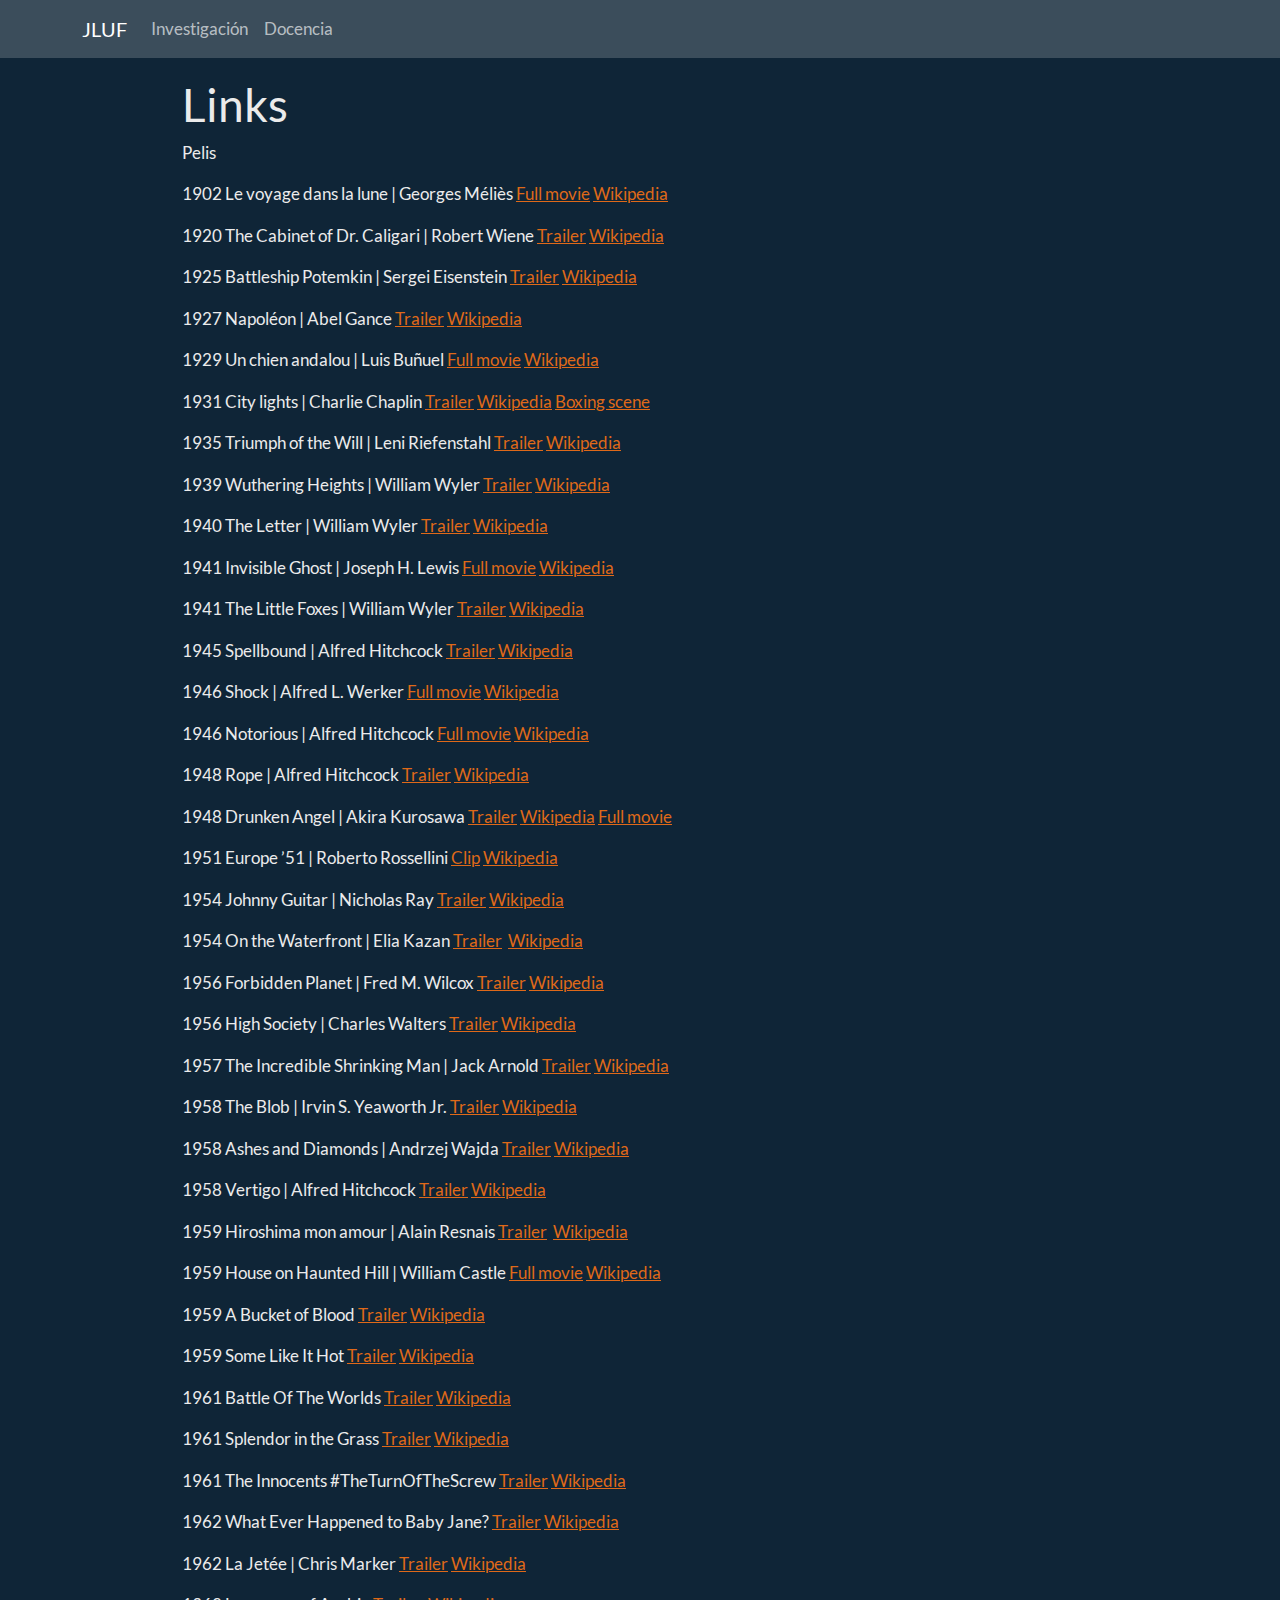
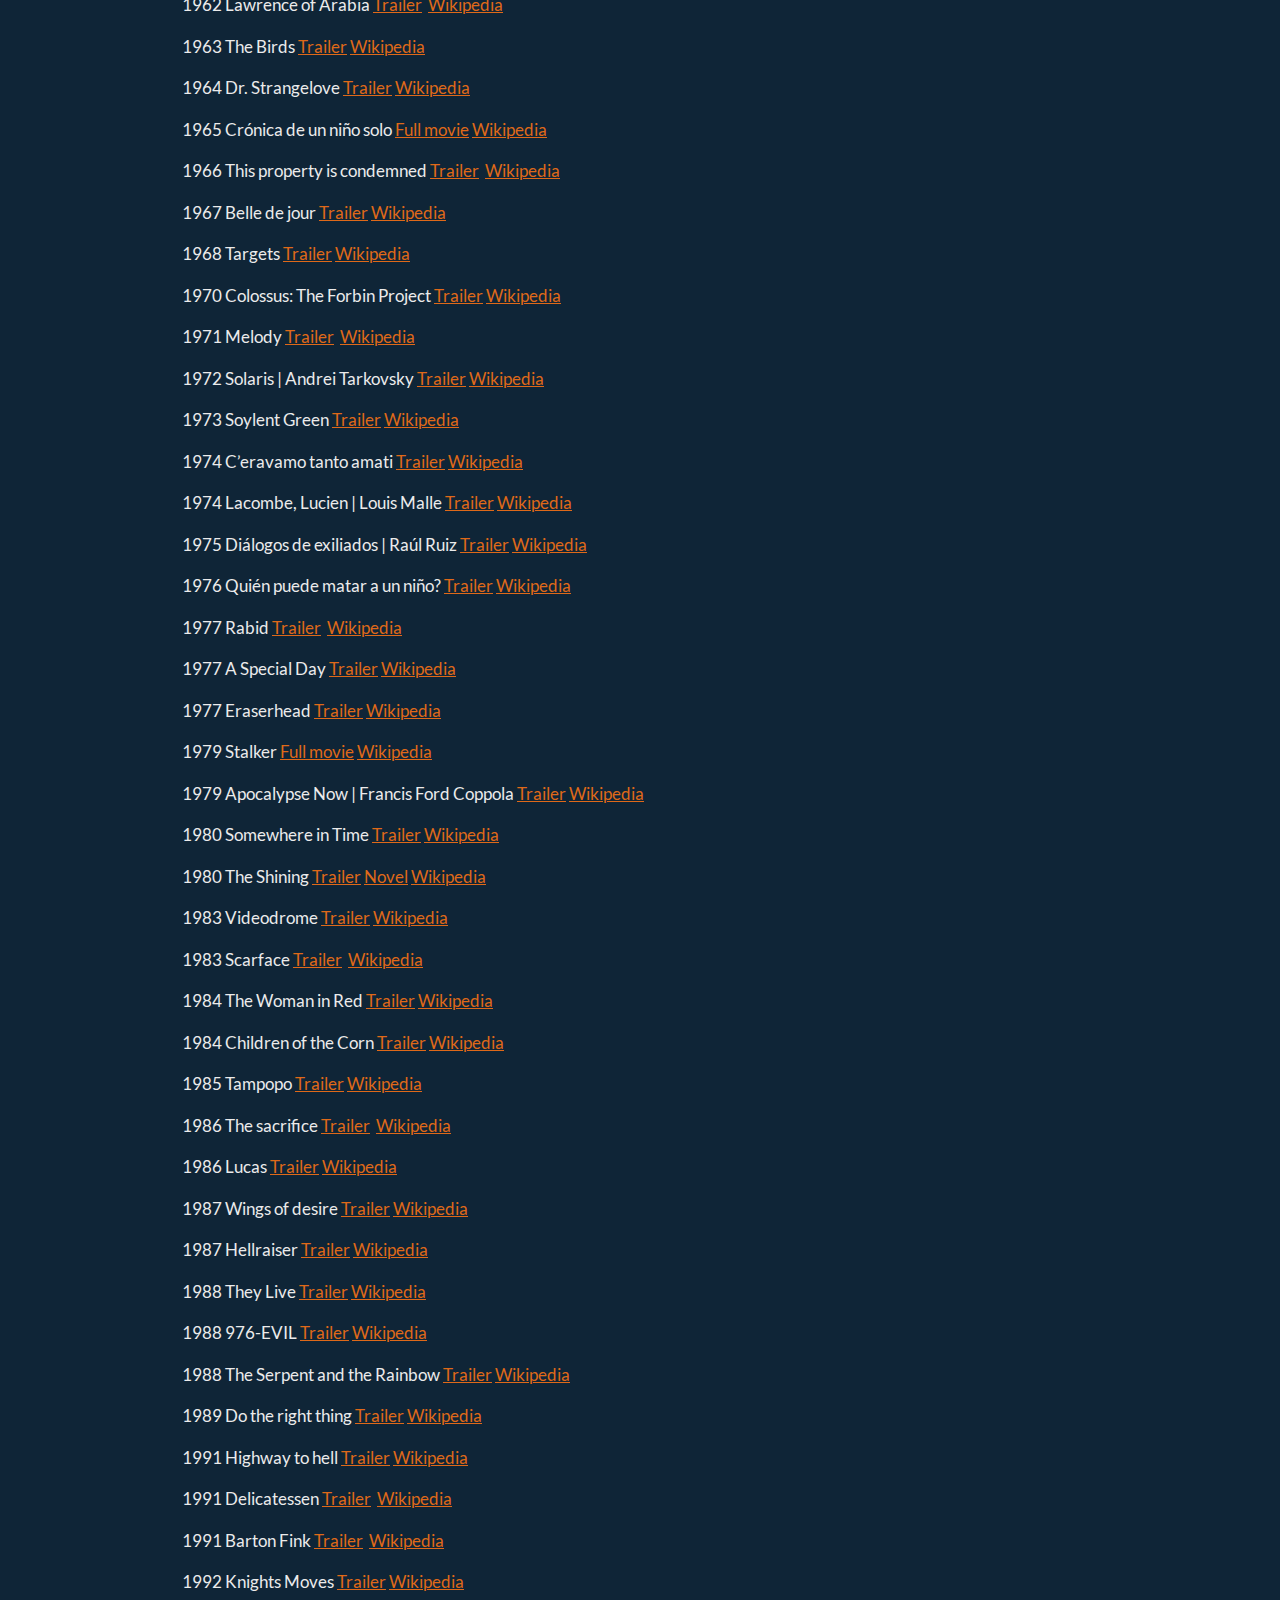
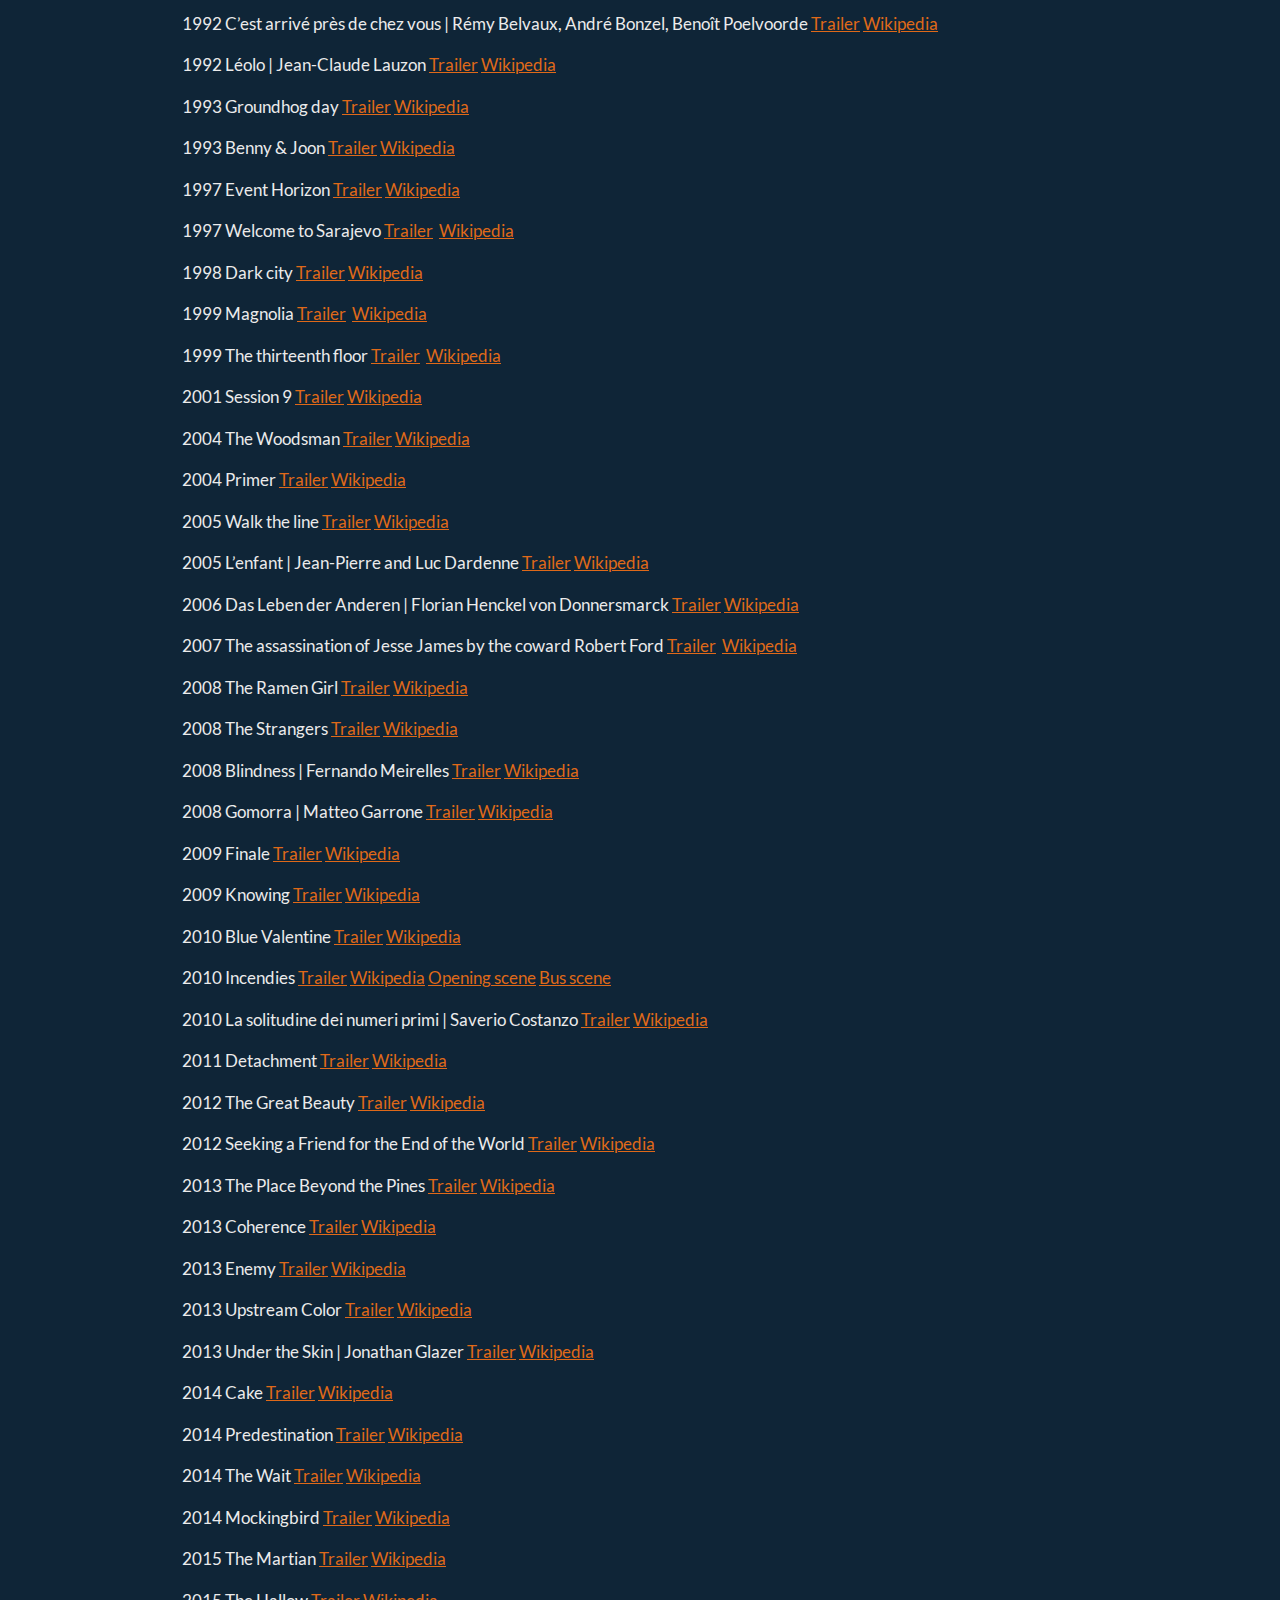
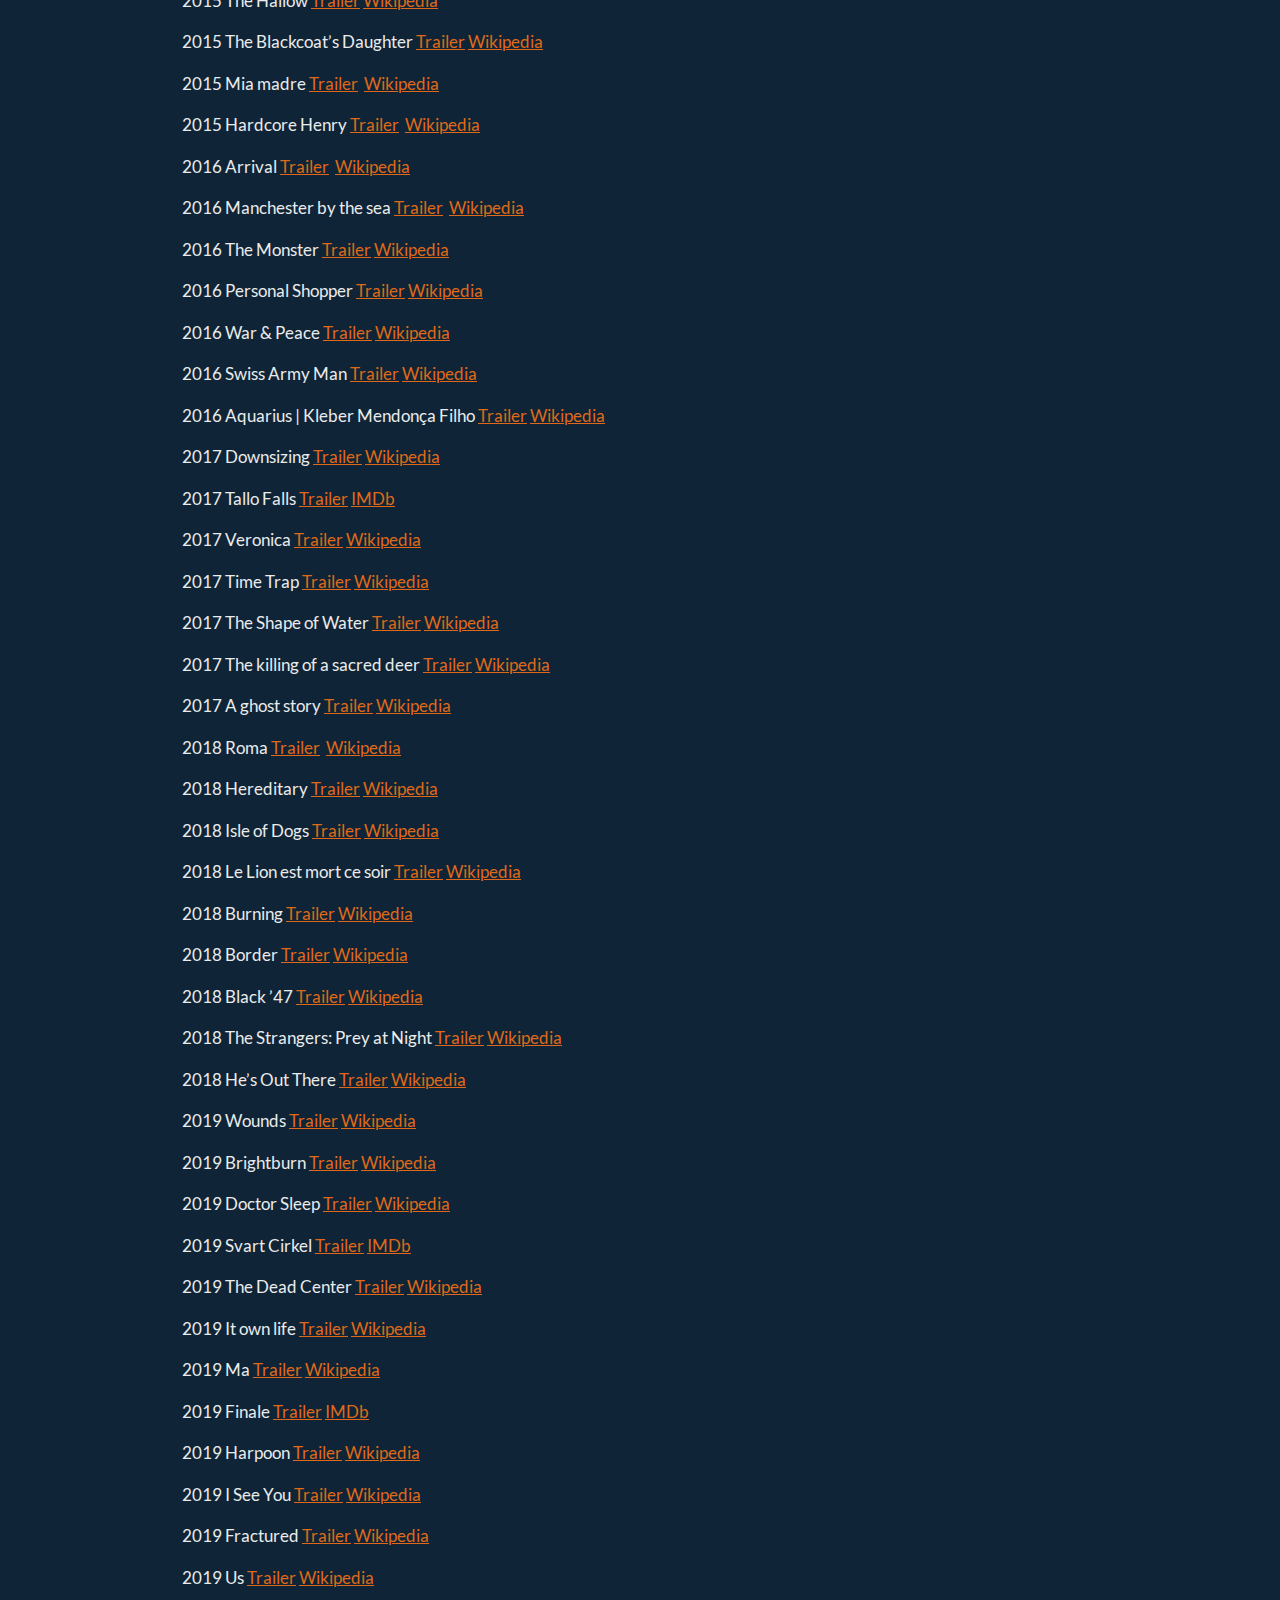
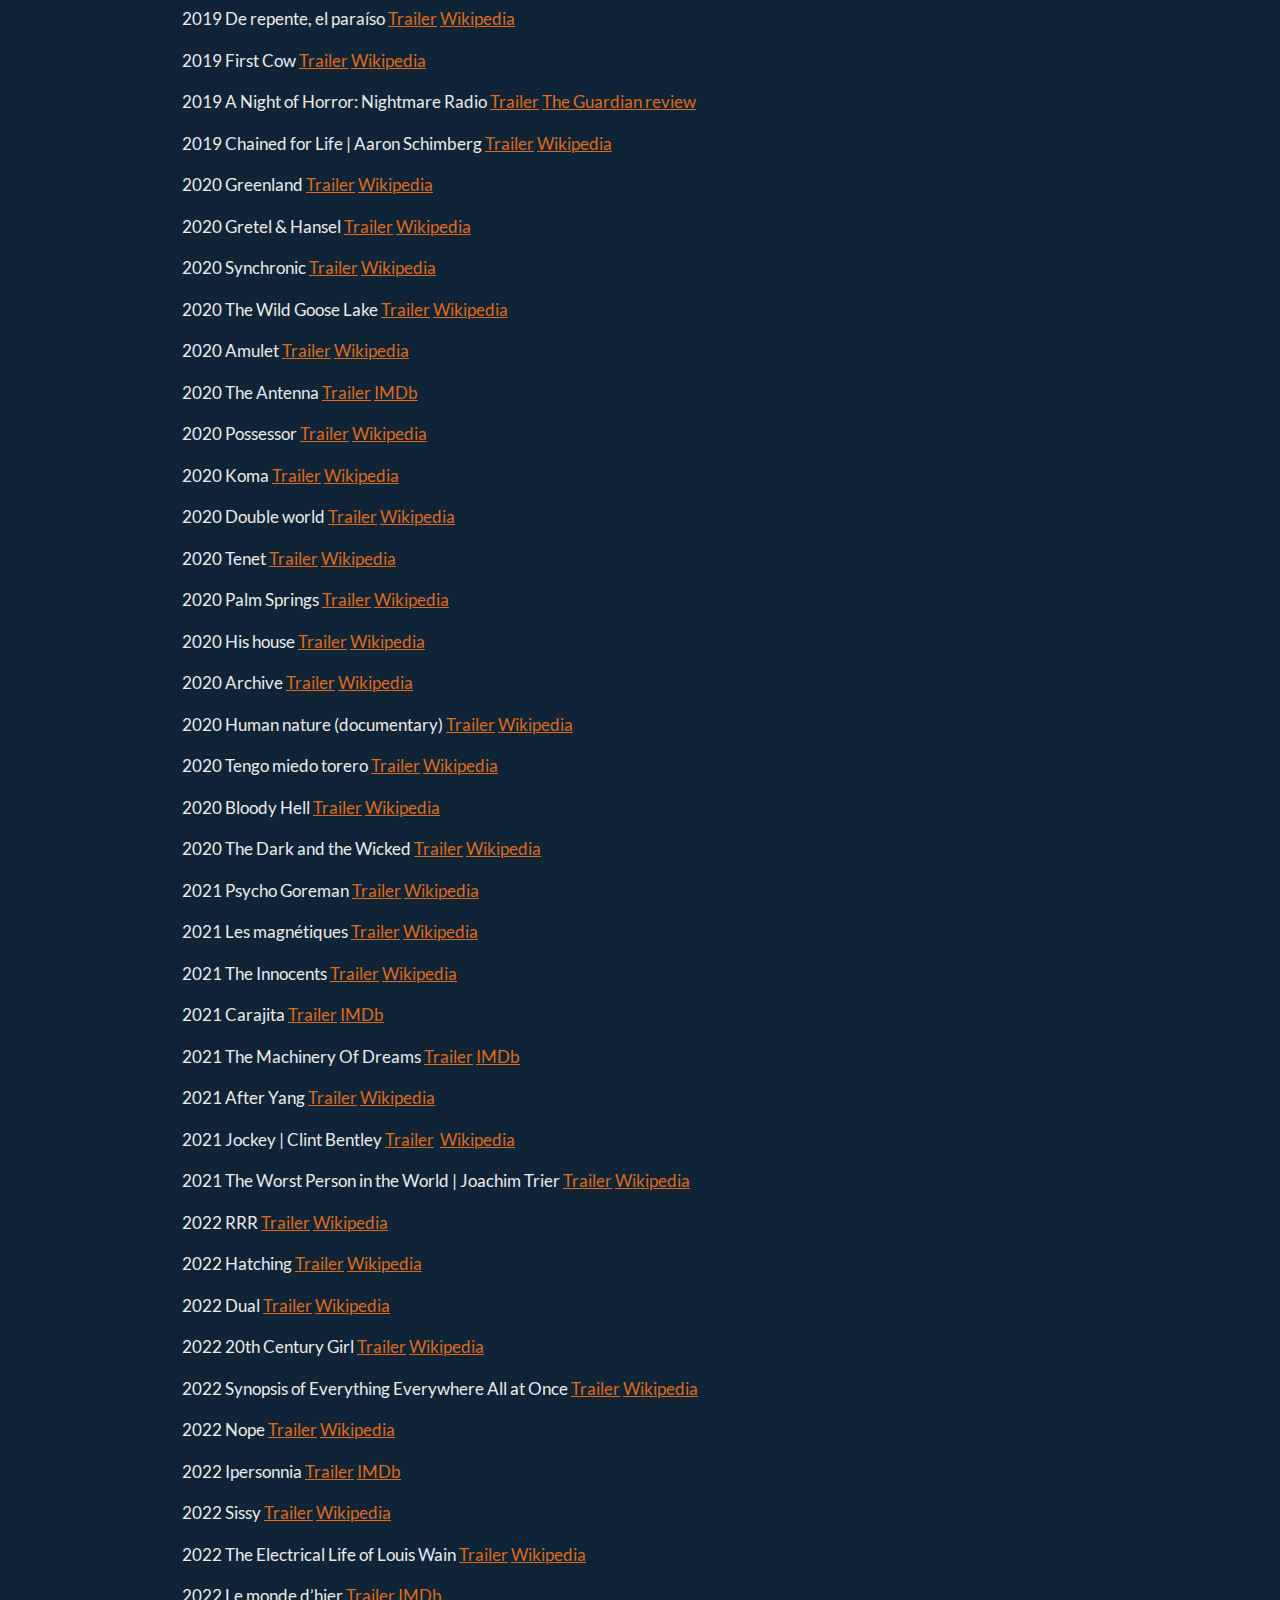
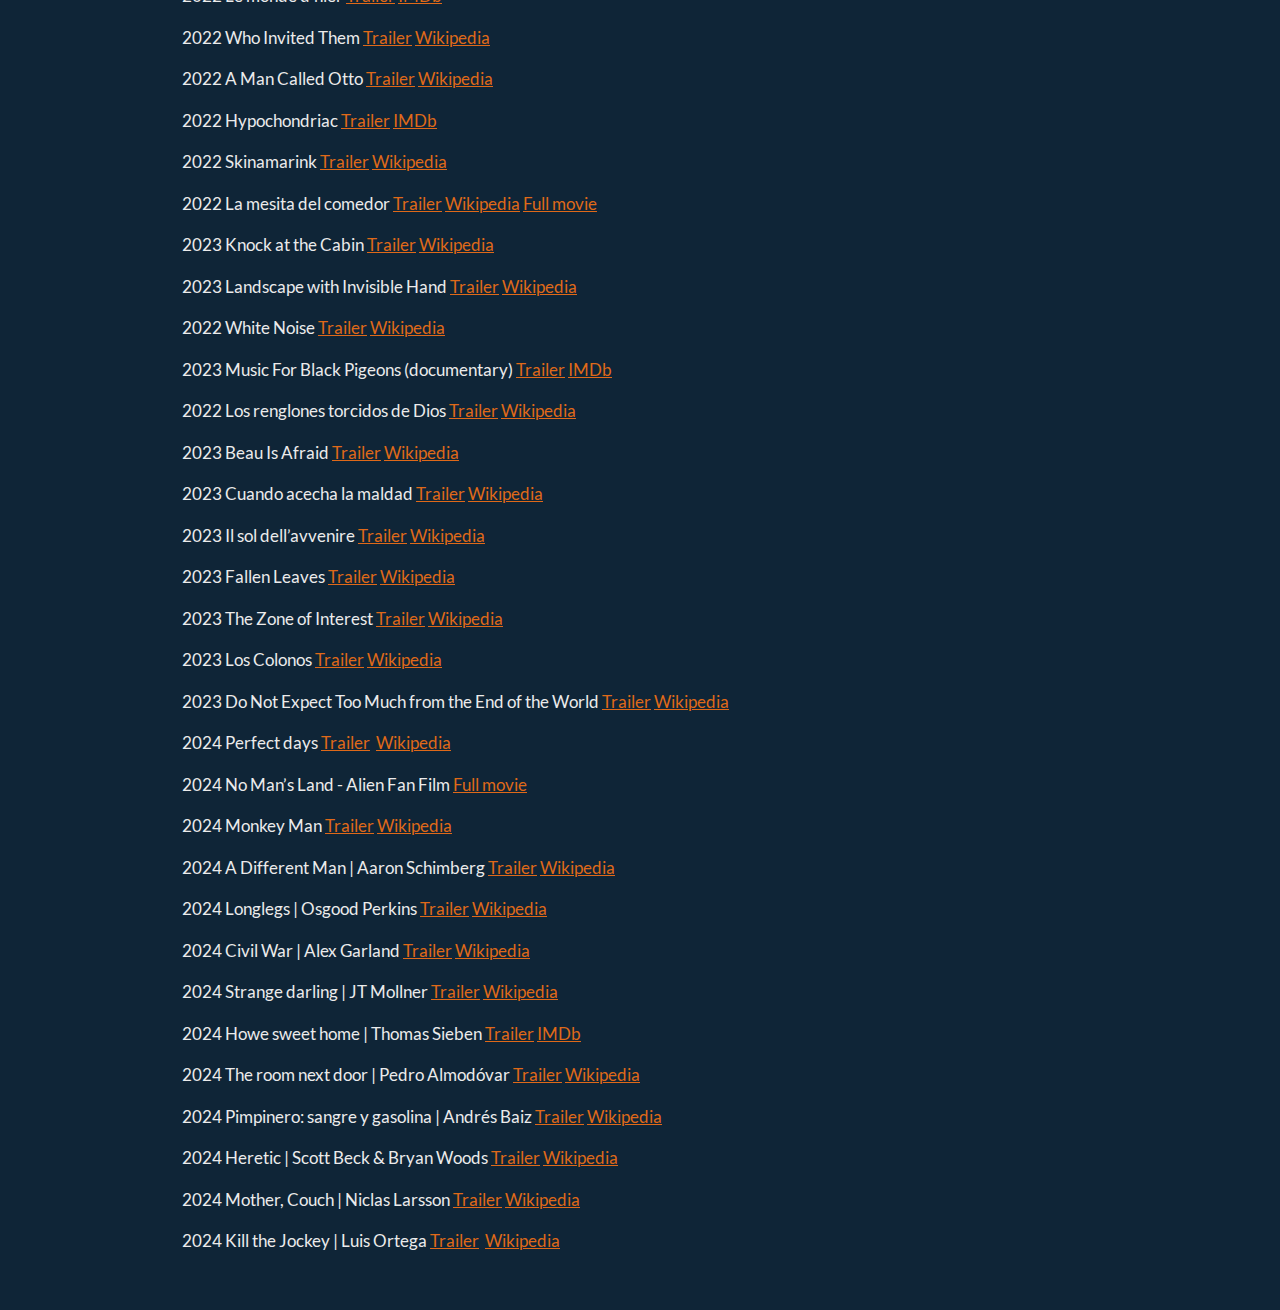
==== cine.html @ ef9d23d5 "more changes" ====
<!DOCTYPE html>

<html>

<head>

<meta charset="utf-8" />
<meta name="generator" content="pandoc" />
<meta http-equiv="X-UA-Compatible" content="IE=EDGE" />




<title>Links</title>

<script src="site_libs/header-attrs-2.26/header-attrs.js"></script>
<script src="site_libs/jquery-3.6.0/jquery-3.6.0.min.js"></script>
<meta name="viewport" content="width=device-width, initial-scale=1, shrink-to-fit=no" />
<link href="site_libs/bootstrap-5.3.1/bootstrap.min.css" rel="stylesheet" />
<script src="site_libs/bootstrap-5.3.1/bootstrap.bundle.min.js"></script>
<script src="site_libs/bs3compat-0.7.0/transition.js"></script>
<script src="site_libs/bs3compat-0.7.0/tabs.js"></script>
<script src="site_libs/bs3compat-0.7.0/bs3compat.js"></script>
<script src="site_libs/navigation-1.1/tabsets.js"></script>
<link href="site_libs/highlightjs-9.12.0/default.css" rel="stylesheet" />
<script src="site_libs/highlightjs-9.12.0/highlight.js"></script>

<style type="text/css">
  code{white-space: pre-wrap;}
  span.smallcaps{font-variant: small-caps;}
  span.underline{text-decoration: underline;}
  div.column{display: inline-block; vertical-align: top; width: 50%;}
  div.hanging-indent{margin-left: 1.5em; text-indent: -1.5em;}
  ul.task-list{list-style: none;}
    </style>

<style type="text/css">code{white-space: pre;}</style>
<script type="text/javascript">
if (window.hljs) {
  hljs.configure({languages: []});
  hljs.initHighlightingOnLoad();
  if (document.readyState && document.readyState === "complete") {
    window.setTimeout(function() { hljs.initHighlighting(); }, 0);
  }
}
</script>









<style type = "text/css">
.main-container {
  max-width: 940px;
  margin-left: auto;
  margin-right: auto;
}
img {
  max-width:100%;
}
.tabbed-pane {
  padding-top: 12px;
}
.html-widget {
  margin-bottom: 20px;
}
button.code-folding-btn:focus {
  outline: none;
}
summary {
  display: list-item;
}
details > summary > p:only-child {
  display: inline;
}
pre code {
  padding: 0;
}
</style>


<style type="text/css">
.dropdown-submenu {
  position: relative;
}
.dropdown-submenu>.dropdown-menu {
  top: 0;
  left: 100%;
  margin-top: -6px;
  margin-left: -1px;
  border-radius: 0 6px 6px 6px;
}
.dropdown-submenu:hover>.dropdown-menu {
  display: block;
}
.dropdown-submenu>a:after {
  display: block;
  content: " ";
  float: right;
  width: 0;
  height: 0;
  border-color: transparent;
  border-style: solid;
  border-width: 5px 0 5px 5px;
  border-left-color: #cccccc;
  margin-top: 5px;
  margin-right: -10px;
}
.dropdown-submenu:hover>a:after {
  border-left-color: #adb5bd;
}
.dropdown-submenu.pull-left {
  float: none;
}
.dropdown-submenu.pull-left>.dropdown-menu {
  left: -100%;
  margin-left: 10px;
  border-radius: 6px 0 6px 6px;
}
</style>

<script type="text/javascript">
// manage active state of menu based on current page
$(document).ready(function () {
  // active menu anchor
  href = window.location.pathname
  href = href.substr(href.lastIndexOf('/') + 1)
  if (href === "")
    href = "index.html";
  var menuAnchor = $('a[href="' + href + '"]');

  // mark the anchor link active (and if it's in a dropdown, also mark that active)
  var dropdown = menuAnchor.closest('li.dropdown');
  if (window.bootstrap) { // Bootstrap 4+
    menuAnchor.addClass('active');
    dropdown.find('> .dropdown-toggle').addClass('active');
  } else { // Bootstrap 3
    menuAnchor.parent().addClass('active');
    dropdown.addClass('active');
  }

  // Navbar adjustments
  var navHeight = $(".navbar").first().height() + 15;
  var style = document.createElement('style');
  var pt = "padding-top: " + navHeight + "px; ";
  var mt = "margin-top: -" + navHeight + "px; ";
  var css = "";
  // offset scroll position for anchor links (for fixed navbar)
  for (var i = 1; i <= 6; i++) {
    css += ".section h" + i + "{ " + pt + mt + "}\n";
  }
  style.innerHTML = "body {" + pt + "padding-bottom: 40px; }\n" + css;
  document.head.appendChild(style);
});
</script>

<!-- tabsets -->

<style type="text/css">
.tabset-dropdown > .nav-tabs {
  display: inline-table;
  max-height: 500px;
  min-height: 44px;
  overflow-y: auto;
  border: 1px solid #ddd;
  border-radius: 4px;
}

.tabset-dropdown > .nav-tabs > li.active:before, .tabset-dropdown > .nav-tabs.nav-tabs-open:before {
  content: "\e259";
  font-family: 'Glyphicons Halflings';
  display: inline-block;
  padding: 10px;
  border-right: 1px solid #ddd;
}

.tabset-dropdown > .nav-tabs.nav-tabs-open > li.active:before {
  content: "\e258";
  font-family: 'Glyphicons Halflings';
  border: none;
}

.tabset-dropdown > .nav-tabs > li.active {
  display: block;
}

.tabset-dropdown > .nav-tabs > li > a,
.tabset-dropdown > .nav-tabs > li > a:focus,
.tabset-dropdown > .nav-tabs > li > a:hover {
  border: none;
  display: inline-block;
  border-radius: 4px;
  background-color: transparent;
}

.tabset-dropdown > .nav-tabs.nav-tabs-open > li {
  display: block;
  float: none;
}

.tabset-dropdown > .nav-tabs > li {
  display: none;
}
</style>

<!-- code folding -->




</head>

<body>


<div class="container-fluid main-container">




<div class="navbar navbar-default  navbar-fixed-top" role="navigation">
  <div class="container">
    <div class="navbar-header">
      <button type="button" class="navbar-toggle collapsed" data-toggle="collapse" data-bs-toggle="collapse" data-target="#navbar" data-bs-target="#navbar">
        <span class="icon-bar"></span>
        <span class="icon-bar"></span>
        <span class="icon-bar"></span>
      </button>
      <a class="navbar-brand" href="index.html">JLUF</a>
    </div>
    <div id="navbar" class="navbar-collapse collapse">
      <ul class="nav navbar-nav">
        <li>
  <a href="index.html">Investigación</a>
</li>
<li>
  <a href="teaching.html">Docencia</a>
</li>
      </ul>
      <ul class="nav navbar-nav navbar-right">
        
      </ul>
    </div><!--/.nav-collapse -->
  </div><!--/.container -->
</div><!--/.navbar -->

<div id="header">



<h1 class="title toc-ignore">Links</h1>

</div>


<p>Pelis<br />
</p>
<p>1902 Le voyage dans la lune | Georges Méliès
<a href="https://www.youtube.com/watch?v=5_xcB0-y10E" target="_blank">Full
movie</a> <a href="https://en.wikipedia.org/wiki/A_Trip_to_the_Moon" target="_blank">Wikipedia</a><br />
</p>
<p>1920 The Cabinet of Dr. Caligari | Robert Wiene
<a href="https://www.youtube.com/watch?v=IAtpxqajFak" target="_blank">Trailer</a> <a href="https://en.wikipedia.org/wiki/The_Cabinet_of_Dr._Caligari" target="_blank">Wikipedia</a><br />
</p>
<p>1925 Battleship Potemkin | Sergei Eisenstein
<a href="https://www.youtube.com/watch?v=2j5PzBitIGI" target="_blank">Trailer</a> <a href="https://en.wikipedia.org/wiki/Battleship_Potemkin" target="_blank">Wikipedia</a><br />
</p>
<p>1927 Napoléon | Abel Gance
<a href="https://www.youtube.com/watch?v=6504eRh5h6M" target="_blank">Trailer</a> <a href="https://en.wikipedia.org/wiki/Napoleon_(1927_film)" target="_blank">Wikipedia</a><br />
</p>
<p>1929 Un chien andalou | Luis Buñuel
<a href="https://www.youtube.com/watch?v=JbBfHy2qNeA" target="_blank">Full
movie</a> <a href="https://en.wikipedia.org/wiki/Un_Chien_Andalou" target="_blank">Wikipedia</a><br />
</p>
<p>1931 City lights | Charlie Chaplin
<a href="https://www.youtube.com/watch?v=7vl7F8S4cpQ" target="_blank">Trailer</a> <a href="https://en.wikipedia.org/wiki/City_Lights" target="_blank">Wikipedia</a> <a href="https://www.youtube.com/watch?v=o9NfXIXzgnA" target="_blank">Boxing
scene</a><br />
</p>
<p>1935 Triumph of the Will | Leni Riefenstahl
<a href="https://www.youtube.com/watch?v=76AqxVYGGzg" target="_blank">Trailer</a>
<a href="https://en.wikipedia.org/wiki/Triumph_of_the_Will" target="_blank">Wikipedia</a><br />
</p>
<p>1939 Wuthering Heights | William Wyler
<a href="https://www.youtube.com/watch?v=XmuMd4FnnYo" target="_blank">Trailer</a> <a href="https://en.wikipedia.org/wiki/Wuthering_Heights_(1939_film)" target="_blank">Wikipedia</a><br />
</p>
<p>1940 The Letter | William Wyler
<a href="https://www.youtube.com/watch?v=qEWK9c-c12E" target="_blank">Trailer</a> <a href="https://en.wikipedia.org/wiki/The_Letter_(1940_film)" target="_blank">Wikipedia</a><br />
</p>
<p>1941 Invisible Ghost | Joseph H. Lewis
<a href="https://www.youtube.com/watch?v=b8zuKPcdVWE" target="_blank">Full
movie</a> <a href="https://en.wikipedia.org/wiki/Invisible_Ghost" target="_blank">Wikipedia</a><br />
</p>
<p>1941 The Little Foxes | William Wyler
<a href="https://www.youtube.com/watch?v=d_Lfa4jyTCI" target="_blank">Trailer</a> <a href="https://en.wikipedia.org/wiki/The_Little_Foxes_(film)" target="_blank">Wikipedia</a><br />
</p>
<p>1945 Spellbound | Alfred Hitchcock
<a href="https://www.youtube.com/watch?v=HIBaGIUbXqI" target="_blank">Trailer</a> <a href="https://en.wikipedia.org/wiki/Spellbound_(1945_film)" target="_blank">Wikipedia</a><br />
</p>
<p>1946 Shock | Alfred L. Werker
<a href="https://www.youtube.com/watch?v=lZuHHzKdovM" target="_blank">Full
movie</a> <a href="https://en.wikipedia.org/wiki/Shock_(1946_film)" target="_blank">Wikipedia</a><br />
</p>
<p>1946 Notorious | Alfred Hitchcock
<a href="https://www.youtube.com/watch?v=P27Za29Z2Q4" target="_blank">Full
movie</a> <a href="https://en.wikipedia.org/wiki/Notorious_(1946_film)" target="_blank">Wikipedia</a><br />
</p>
<p>1948 Rope | Alfred Hitchcock
<a href="https://www.youtube.com/watch?v=8xkQoH8QbVs" target="_blank">Trailer</a> <a href="https://en.wikipedia.org/wiki/Rope_%28film%29" target="_blank">Wikipedia</a><br />
</p>
<p>1948 Drunken Angel | Akira Kurosawa
<a href="https://www.youtube.com/watch?v=gwqzBTTn-Uo" target="_blank">Trailer</a> <a href="https://en.wikipedia.org/wiki/Drunken_Angel" target="_blank">Wikipedia</a> <a href="https://www.youtube.com/watch?v=-FYhv39l8jE" target="_blank">Full
movie</a><br />
</p>
<p>1951 Europe ’51 | Roberto Rossellini
<a href="https://www.youtube.com/watch?v=RYfj2VInZJY" target="_blank">Clip</a> <a href="https://en.wikipedia.org/wiki/Europe_%2751" target="_blank">Wikipedia</a><br />
</p>
<p>1954 Johnny Guitar | Nicholas Ray
<a href="https://www.youtube.com/watch?v=xVLDdyMYyH0" target="_blank">Trailer</a> <a href="https://en.wikipedia.org/wiki/Johnny_Guitar" target="_blank">Wikipedia</a><br />
</p>
<p>1954 On the Waterfront | Elia Kazan
<a href="https://www.youtube.com/watch?v=boekTHsOIY8" target="_blank">Trailer</a>
 <a href="https://en.wikipedia.org/wiki/On_the_Waterfront" target="_blank">Wikipedia</a><br />
</p>
<p>1956 Forbidden Planet | Fred M. Wilcox
<a href="https://www.youtube.com/watch?v=AxQ9GG6hUDM" target="_blank">Trailer</a> <a href="https://en.wikipedia.org/wiki/Forbidden_Planet" target="_blank">Wikipedia</a><br />
</p>
<p>1956 High Society | Charles Walters
<a href="https://www.youtube.com/watch?v=jU9SfpVOuSQ" target="_blank">Trailer</a> <a href="https://en.wikipedia.org/wiki/High_Society_(1956_film)" target="_blank">Wikipedia</a><br />
</p>
<p>1957 The Incredible Shrinking Man | Jack Arnold
<a href="https://www.youtube.com/watch?v=VnDfrveCADo" target="_blank">Trailer</a> <a href="https://en.wikipedia.org/wiki/The_Incredible_Shrinking_Man" target="_blank">Wikipedia</a><br />
</p>
<p>1958 The Blob | Irvin S. Yeaworth
Jr. <a href="https://www.youtube.com/watch?v=J-heIT3L9Qg" target="_blank">Trailer</a> <a href="https://en.wikipedia.org/wiki/The_Blob" target="_blank">Wikipedia</a><br />
</p>
<p>1958 Ashes and Diamonds | Andrzej Wajda
<a href="https://www.youtube.com/watch?v=L6CAOVuO-t0" target="_blank">Trailer</a> <a href="https://en.wikipedia.org/wiki/Ashes_and_Diamonds_%28film%29" target="_blank">Wikipedia</a><br />
</p>
<p>1958 Vertigo | Alfred Hitchcock
<a href="https://www.youtube.com/watch?v=Z5jvQwwHQNY" target="_blank">Trailer</a> <a href="https://en.wikipedia.org/wiki/Vertigo_(film)" target="_blank">Wikipedia</a><br />
</p>
<p>1959 Hiroshima mon amour | Alain Resnais
<a href="https://www.youtube.com/watch?v=CLts830aLlw" target="_blank">Trailer</a>
 <a href="https://en.wikipedia.org/wiki/Hiroshima_mon_amour" target="_blank">Wikipedia</a><br />
</p>
<p>1959 House on Haunted Hill | William Castle
<a href="https://www.youtube.com/watch?v=GZ5paTwRA_k" target="_blank">Full
movie</a> <a href="https://en.wikipedia.org/wiki/House_on_Haunted_Hill" target="_blank">Wikipedia</a><br />
</p>
<p>1959 A Bucket of Blood
<a href="https://www.youtube.com/watch?v=hEfzyjJe0iY" target="_blank">Trailer</a> <a href="https://en.wikipedia.org/wiki/A_Bucket_of_Blood" target="_blank">Wikipedia</a><br />
</p>
<p>1959 Some Like It Hot
<a href="https://www.youtube.com/watch?v=97TYs2YXbJw" target="_blank">Trailer</a> <a href="https://en.wikipedia.org/wiki/Some_Like_It_Hot" target="_blank">Wikipedia</a><br />
</p>
<p>1961 Battle Of The Worlds
<a href="https://www.youtube.com/watch?v=tvBGn21Ew_s" target="_blank">Trailer</a> <a href="https://en.wikipedia.org/wiki/Battle_of_the_Worlds" target="_blank">Wikipedia</a><br />
</p>
<p>1961 Splendor in the Grass
<a href="https://www.youtube.com/watch?v=s-CKnxqdRZg" target="_blank">Trailer</a> <a href="https://en.wikipedia.org/wiki/Splendor_in_the_Grass" target="_blank">Wikipedia</a><br />
</p>
<p>1961 The Innocents #TheTurnOfTheScrew
<a href="https://www.youtube.com/watch?v=uouySO_LcbU" target="_blank">Trailer</a> <a href="https://en.wikipedia.org/wiki/The_Innocents_(1961_film)" target="_blank">Wikipedia</a><br />
</p>
<p>1962 What Ever Happened to Baby Jane?
<a href="https://www.youtube.com/watch?v=3qFYjkFCxiE" target="_blank">Trailer</a> <a href="https://en.wikipedia.org/wiki/What_Ever_Happened_to_Baby_Jane%3F_(1962_film)" target="_blank">Wikipedia</a><br />
</p>
<p>1962 La Jetée | Chris Marker
<a href="https://www.youtube.com/watch?v=6anMLFwHFqs" target="_blank">Trailer</a> <a href="https://en.wikipedia.org/wiki/La_Jet%C3%A9e" target="_blank">Wikipedia</a><br />
</p>
<p>1962 Lawrence of Arabia
<a href="https://www.youtube.com/watch?v=vOlRhGEhG7k" target="_blank">Trailer</a>
 <a href="https://en.wikipedia.org/wiki/Lawrence_of_Arabia_(film)" target="_blank">Wikipedia</a><br />
</p>
<p>1963 The Birds
<a href="https://www.youtube.com/watch?v=nL3-lGutyYY" target="_blank">Trailer</a> <a href="https://en.wikipedia.org/wiki/The_Birds_(film)" target="_blank">Wikipedia</a><br />
</p>
<p>1964 Dr. Strangelove
<a href="https://www.youtube.com/watch?v=jPU1AYTxwg4" target="_blank">Trailer</a> <a href="https://en.wikipedia.org/wiki/Dr._Strangelove" target="_blank">Wikipedia</a><br />
</p>
<p>1965 Crónica de un niño solo
<a href="https://www.youtube.com/watch?v=VDGUX7zRqGs" target="_blank">Full
movie</a> <a href="https://en.wikipedia.org/wiki/Chronicle_of_a_Boy_Alone" target="_blank">Wikipedia</a><br />
</p>
<p>1966 This property is condemned
<a href="https://www.youtube.com/watch?v=t4Rb4Ji9U9k" target="_blank">Trailer</a>
 <a href="https://en.wikipedia.org/wiki/This_Property_Is_Condemned" target="_blank">Wikipedia</a><br />
</p>
<p>1967 Belle de jour
<a href="https://www.youtube.com/watch?v=gC1lO7lqMuw" target="_blank">Trailer</a> <a href="https://en.wikipedia.org/wiki/Belle_de_Jour_(film)" target="_blank">Wikipedia</a><br />
</p>
<p>1968 Targets
<a href="https://www.youtube.com/watch?v=oiSc3xAXX5g" target="_blank">Trailer</a> <a href="https://en.wikipedia.org/wiki/Targets" target="_blank">Wikipedia</a><br />
</p>
<p>1970 Colossus: The Forbin Project
<a href="https://www.youtube.com/watch?v=kyOEwiQhzMI" target="_blank">Trailer</a> <a href="https://en.wikipedia.org/wiki/Colossus:_The_Forbin_Project" target="_blank">Wikipedia</a><br />
</p>
<p>1971 Melody
<a href="https://www.youtube.com/watch?v=918-ZXTDzgo" target="_blank">Trailer</a>
 <a href="https://en.wikipedia.org/wiki/Melody_(1971_film)" target="_blank">Wikipedia</a><br />
</p>
<p>1972 Solaris | Andrei Tarkovsky
<a href="https://www.youtube.com/watch?v=wT8Y7DGQn7M" target="_blank">Trailer</a> <a href="https://en.wikipedia.org/wiki/Solaris_(1972_film)" target="_blank">Wikipedia</a><br />
</p>
<p>1973 Soylent Green
<a href="https://www.youtube.com/watch?v=N_jGOKYHxaQ" target="_blank">Trailer</a> <a href="https://en.wikipedia.org/wiki/Soylent_Green" target="_blank">Wikipedia</a><br />
</p>
<p>1974 C’eravamo tanto amati
<a href="https://www.youtube.com/watch?v=L5E8xkpQsMs" target="_blank">Trailer</a> <a href="https://en.wikipedia.org/wiki/We_All_Loved_Each_Other_So_Much" target="_blank">Wikipedia</a><br />
</p>
<p>1974 Lacombe, Lucien | Louis Malle
<a href="https://www.youtube.com/watch?v=J7ZHtmyt4BY" target="_blank">Trailer</a>
<a href="https://en.wikipedia.org/wiki/Lacombe,_Lucien" target="_blank">Wikipedia</a><br />
</p>
<p>1975 Diálogos de exiliados | Raúl Ruiz
<a href="https://www.youtube.com/watch?v=luGPPNGYn1M  " target="_blank">Trailer</a>
<a href="https://es.wikipedia.org/wiki/Di%C3%A1logos_de_exiliados" target="_blank">Wikipedia</a><br />
</p>
<p>1976 Quién puede matar a un niño?
<a href="https://www.youtube.com/watch?v=mIVvKbMbXXs" target="_blank">Trailer</a> <a href="https://en.wikipedia.org/wiki/Who_Can_Kill_a_Child%3F" target="_blank">Wikipedia</a><br />
</p>
<p>1977 Rabid
<a href="https://www.youtube.com/watch?v=Fr4ZLdhoQRY" target="_blank">Trailer</a>
 <a href="https://en.wikipedia.org/wiki/Rabid_(1977_film)" target="_blank">Wikipedia</a><br />
</p>
<p>1977 A Special Day
<a href="https://www.youtube.com/watch?v=lyTQ0MKUy_A" target="_blank">Trailer</a> <a href="https://en.wikipedia.org/wiki/A_Special_Day" target="_blank">Wikipedia</a><br />
</p>
<p>1977 Eraserhead
<a href="https://www.youtube.com/watch?v=dU7OqGCIcak" target="_blank">Trailer</a> <a href="https://en.wikipedia.org/wiki/Eraserhead" target="_blank">Wikipedia</a><br />
</p>
<p>1979 Stalker
<a href="https://www.youtube.com/watch?v=Q3hBLv-HLEc" target="_blank">Full
movie</a> <a href="https://en.wikipedia.org/wiki/Stalker_(1979_film)" target="_blank">Wikipedia</a><br />
</p>
<p>1979 Apocalypse Now | Francis Ford Coppola
<a href="https://www.youtube.com/watch?v=FTjG-Aux_yQ" target="_blank">Trailer</a>
<a href="https://en.wikipedia.org/wiki/Apocalypse_Now" target="_blank">Wikipedia</a><br />
</p>
<p>1980 Somewhere in Time
<a href="https://www.youtube.com/watch?v=9uicvPZSKIM" target="_blank">Trailer</a> <a href="https://en.wikipedia.org/wiki/Somewhere_in_Time_(film)" target="_blank">Wikipedia</a><br />
</p>
<p>1980 The Shining
<a href="https://www.youtube.com/watch?v=S014oGZiSdI" target="_blank">Trailer</a> <a href="https://en.wikipedia.org/wiki/The_Shining_(novel)" target="_blank">Novel</a> <a href="https://en.wikipedia.org/wiki/The_Shining_(film)" target="_blank">Wikipedia</a><br />
</p>
<p>1983 Videodrome
<a href="https://www.youtube.com/watch?v=UFHey3utk0I" target="_blank">Trailer</a> <a href="https://en.wikipedia.org/wiki/Videodrome" target="_blank">Wikipedia</a><br />
</p>
<p>1983 Scarface
<a href="https://www.youtube.com/watch?v=7pQQHnqBa2E" target="_blank">Trailer</a>
 <a href="https://en.wikipedia.org/wiki/Scarface_(1983_film)" target="_blank">Wikipedia</a><br />
</p>
<p>1984 The Woman in Red
<a href="https://www.youtube.com/watch?v=fcLMGXSyLKw" target="_blank">Trailer</a> <a href="https://en.wikipedia.org/wiki/The_Woman_in_Red_(1984_film)" target="_blank">Wikipedia</a><br />
</p>
<p>1984 Children of the Corn
<a href="https://www.youtube.com/watch?v=Ks7AwV_uxO0" target="_blank">Trailer</a> <a href="https://en.wikipedia.org/wiki/Children_of_the_Corn_(1984_film)" target="_blank">Wikipedia</a><br />
</p>
<p>1985 Tampopo
<a href="https://www.youtube.com/watch?v=Aw_XfxhzsLY" target="_blank">Trailer</a> <a href="https://en.wikipedia.org/wiki/Tampopo" target="_blank">Wikipedia</a><br />
</p>
<p>1986 The sacrifice
<a href="https://www.youtube.com/watch?v=ODJb2-PLu7Y" target="_blank">Trailer</a>
 <a href="https://en.wikipedia.org/wiki/The_Sacrifice_(1986_film)" target="_blank">Wikipedia</a><br />
</p>
<p>1986 Lucas
<a href="https://www.youtube.com/watch?v=UuQZfwWyTWY" target="_blank">Trailer</a> <a href="https://en.wikipedia.org/wiki/Lucas_(film)" target="_blank">Wikipedia</a><br />
</p>
<p>1987 Wings of desire
<a href="https://www.youtube.com/watch?v=hAzzR2Uklok" target="_blank">Trailer</a> <a href="https://en.wikipedia.org/wiki/Wings_of_Desire" target="_blank">Wikipedia</a><br />
</p>
<p>1987 Hellraiser
<a href="https://www.youtube.com/watch?v=P7TWm3Akw-s" target="_blank">Trailer</a> <a href="https://en.wikipedia.org/wiki/Hellraiser" target="_blank">Wikipedia</a><br />
</p>
<p>1988 They Live
<a href="https://www.youtube.com/watch?v=jTK8eff1Zsk" target="_blank">Trailer</a> <a href="https://en.wikipedia.org/wiki/They_Live" target="_blank">Wikipedia</a><br />
</p>
<p>1988 976-EVIL
<a href="https://www.youtube.com/watch?v=xQT4qB-RFjk" target="_blank">Trailer</a> <a href="https://en.wikipedia.org/wiki/976-EVIL" target="_blank">Wikipedia</a><br />
</p>
<p>1988 The Serpent and the Rainbow
<a href="https://www.youtube.com/watch?v=LNRnOcW5yqs" target="_blank">Trailer</a> <a href="https://en.wikipedia.org/wiki/The_Serpent_and_the_Rainbow_(film)" target="_blank">Wikipedia</a><br />
</p>
<p>1989 Do the right thing
<a href="https://www.youtube.com/watch?v=muc7xqdHudI" target="_blank">Trailer</a> <a href="https://en.wikipedia.org/wiki/Do_the_Right_Thing" target="_blank">Wikipedia</a><br />
</p>
<p>1991 Highway to hell
<a href="https://www.youtube.com/watch?v=yGiR2TmeNYc" target="_blank">Trailer</a> <a href="https://en.wikipedia.org/wiki/Highway_to_Hell_(film)" target="_blank">Wikipedia</a><br />
</p>
<p>1991 Delicatessen
<a href="https://www.youtube.com/watch?v=GVL5_I4CvTc" target="_blank">Trailer</a>
 <a href="https://en.wikipedia.org/wiki/Delicatessen_(1991_film)" target="_blank">Wikipedia</a><br />
</p>
<p>1991 Barton Fink
<a href="https://www.youtube.com/watch?v=WK0WjWlVO9w" target="_blank">Trailer</a>
 <a href="https://en.wikipedia.org/wiki/Barton_Fink" target="_blank">Wikipedia</a><br />
</p>
<p>1992 Knights Moves
<a href="https://www.youtube.com/watch?v=rvDqoxMUroA" target="_blank">Trailer</a> <a href="https://en.wikipedia.org/wiki/Knight_Moves" target="_blank">Wikipedia</a><br />
</p>
<p>1992 C’est arrivé près de chez vous | Rémy Belvaux, André Bonzel,
Benoît Poelvoorde
<a href="https://www.youtube.com/watch?v=4KNf1qyeSZE" target="_blank">Trailer</a> <a href="https://en.wikipedia.org/wiki/Man_Bites_Dog_(film)" target="_blank">Wikipedia</a><br />
</p>
<p>1992 Léolo | Jean-Claude Lauzon
<a href="https://www.youtube.com/watch?v=uabC1MEq0J0" target="_blank">Trailer</a>
<a href="https://en.wikipedia.org/wiki/L%C3%A9olo" target="_blank">Wikipedia</a><br />
</p>
<p>1993 Groundhog day
<a href="https://www.youtube.com/watch?v=GncQtURdcE4" target="_blank">Trailer</a> <a href="https://en.wikipedia.org/wiki/Groundhog_Day_(film)" target="_blank">Wikipedia</a><br />
</p>
<p>1993 Benny &amp; Joon
<a href="https://www.youtube.com/watch?v=AH4Jk_ZJ5OM" target="_blank">Trailer</a> <a href="https://en.wikipedia.org/wiki/Benny_%26_Joon" target="_blank">Wikipedia</a><br />
</p>
<p>1997 Event Horizon
<a href="https://www.youtube.com/watch?v=OVlnER8SxfQ" target="_blank">Trailer</a> <a href="https://en.wikipedia.org/wiki/Event_Horizon_(film)" target="_blank">Wikipedia</a><br />
</p>
<p>1997 Welcome to Sarajevo
<a href="https://www.youtube.com/watch?v=IOmm1OD2ArQ" target="_blank">Trailer</a>
 <a href="https://en.wikipedia.org/wiki/Welcome_to_Sarajevo" target="_blank">Wikipedia</a><br />
</p>
<p>1998 Dark city
<a href="https://www.youtube.com/watch?v=gt9HkO-cGGo" target="_blank">Trailer</a> <a href="https://en.wikipedia.org/wiki/Dark_City_(1998_film)" target="_blank">Wikipedia</a><br />
</p>
<p>1999 Magnolia
<a href="https://www.youtube.com/watch?v=KnamcFv_N9Q" target="_blank">Trailer</a>
 <a href="https://en.wikipedia.org/wiki/Magnolia_(film)" target="_blank">Wikipedia</a><br />
</p>
<p>1999 The thirteenth floor
<a href="https://www.youtube.com/watch?v=KnamcFv_N9Q" target="_blank">Trailer</a>
 <a href="https://en.wikipedia.org/wiki/The_Thirteenth_Floor" target="_blank">Wikipedia</a><br />
</p>
<p>2001 Session 9
<a href="https://www.youtube.com/watch?v=LsxkRNvEbhM" target="_blank">Trailer</a> <a href="https://en.wikipedia.org/wiki/Session_9" target="_blank">Wikipedia</a><br />
</p>
<p>2004 The Woodsman
<a href="https://www.youtube.com/watch?v=eMVw1pHVMAw" target="_blank">Trailer</a> <a href="https://en.wikipedia.org/wiki/The_Woodsman_(2004_film)" target="_blank">Wikipedia</a><br />
</p>
<p>2004 Primer
<a href="https://www.youtube.com/watch?v=-vD-yj9o664" target="_blank">Trailer</a> <a href="https://en.wikipedia.org/wiki/Primer_(film)" target="_blank">Wikipedia</a><br />
</p>
<p>2005 Walk the line
<a href="https://www.youtube.com/watch?v=RnFrrzg1OEQ" target="_blank">Trailer</a> <a href="https://en.wikipedia.org/wiki/Walk_the_Line" target="_blank">Wikipedia</a><br />
</p>
<p>2005 L’enfant | Jean-Pierre and Luc Dardenne
<a href="https://www.youtube.com/watch?v=T_tgS6WgyFo" target="_blank">Trailer</a>
<a href="https://en.wikipedia.org/wiki/L%27Enfant_(film)" target="_blank">Wikipedia</a><br />
</p>
<p>2006 Das Leben der Anderen | Florian Henckel von Donnersmarck
<a href="https://www.youtube.com/watch?v=YsShZNHmpGE" target="_blank">Trailer</a>
<a href="https://en.wikipedia.org/wiki/The_Lives_of_Others" target="_blank">Wikipedia</a><br />
</p>
<p>2007 The assassination of Jesse James by the coward Robert Ford
<a href="https://www.youtube.com/watch?v=6RwAWZtK5Uw" target="_blank">Trailer</a>
 <a href="https://en.wikipedia.org/wiki/The_Assassination_of_Jesse_James_by_the_Coward_Robert_Ford" target="_blank">Wikipedia</a><br />
</p>
<p>2008 The Ramen Girl
<a href="https://www.youtube.com/watch?v=N_XU3fHQGHI" target="_blank">Trailer</a> <a href="https://en.wikipedia.org/wiki/The_Ramen_Girl" target="_blank">Wikipedia</a><br />
</p>
<p>2008 The Strangers
<a href="https://www.youtube.com/watch?v=BbqELQHpmQM" target="_blank">Trailer</a> <a href="https://en.wikipedia.org/wiki/The_Strangers_(2008_film)" target="_blank">Wikipedia</a><br />
</p>
<p>2008 Blindness | Fernando Meirelles
<a href="https://www.youtube.com/watch?v=XvTvP55cxM0" target="_blank">Trailer</a> <a href="https://en.wikipedia.org/wiki/Blindness_(2008_film)" target="_blank">Wikipedia</a><br />
</p>
<p>2008 Gomorra | Matteo Garrone
<a href="https://www.youtube.com/watch?v=QmwUVwsAEGE" target="_blank">Trailer</a>
<a href="https://en.wikipedia.org/wiki/Gomorrah_(film)" target="_blank">Wikipedia</a><br />
</p>
<p>2009 Finale
<a href="https://www.youtube.com/watch?v=QXnVYcU5khs" target="_blank">Trailer</a> <a href="https://en.wikipedia.org/wiki/Finale_(2009_film)" target="_blank">Wikipedia</a><br />
</p>
<p>2009 Knowing
<a href="https://www.youtube.com/watch?v=rlZdvQwXrOA" target="_blank">Trailer</a> <a href="https://en.wikipedia.org/wiki/Knowing_(film)" target="_blank">Wikipedia</a><br />
</p>
<p>2010 Blue Valentine
<a href="https://www.youtube.com/watch?v=aILx69WrRhQ" target="_blank">Trailer</a> <a href="https://en.wikipedia.org/wiki/Blue_Valentine_(film)" target="_blank">Wikipedia</a><br />
</p>
<p>2010 Incendies
<a href="https://www.youtube.com/watch?v=0nycksytL1A" target="_blank">Trailer</a> <a href="https://en.wikipedia.org/wiki/Incendies" target="_blank">Wikipedia</a> <a href="https://www.youtube.com/watch?v=hD9KJL1zt28" target="_blank">Opening
scene</a> <a href="https://www.youtube.com/watch?v=VchTuRWMw5Q" target="_blank">Bus
scene</a><br />
</p>
<p>2010 La solitudine dei numeri primi | Saverio Costanzo
<a href="https://www.youtube.com/watch?v=LE5puqwQ7lo" target="_blank">Trailer</a> <a href="https://en.wikipedia.org/wiki/The_Solitude_of_Prime_Numbers" target="_blank">Wikipedia</a><br />
</p>
<p>2011 Detachment
<a href="https://www.youtube.com/watch?v=w7lBleOF9Pw" target="_blank">Trailer</a> <a href="https://en.wikipedia.org/wiki/Detachment_(film)" target="_blank">Wikipedia</a><br />
</p>
<p>2012 The Great Beauty
<a href="https://www.youtube.com/watch?v=Dyt430YkQn0" target="_blank">Trailer</a> <a href="https://en.wikipedia.org/wiki/The_Great_Beauty" target="_blank">Wikipedia</a><br />
</p>
<p>2012 Seeking a Friend for the End of the World
<a href="https://www.youtube.com/watch?v=T43InzvBm-k" target="_blank">Trailer</a> <a href="https://en.wikipedia.org/wiki/Seeking_a_Friend_for_the_End_of_the_World" target="_blank">Wikipedia</a><br />
</p>
<p>2013 The Place Beyond the Pines
<a href="https://www.youtube.com/watch?v=G07pSbHLXgg" target="_blank">Trailer</a> <a href="https://en.wikipedia.org/wiki/The_Place_Beyond_the_Pines" target="_blank">Wikipedia</a><br />
</p>
<p>2013 Coherence
<a href="https://www.youtube.com/watch?v=kxAOewNzz-8" target="_blank">Trailer</a> <a href="https://en.wikipedia.org/wiki/Coherence_(film)" target="_blank">Wikipedia</a><br />
</p>
<p>2013 Enemy
<a href="https://www.youtube.com/watch?v=FJuaAWrgoUY" target="_blank">Trailer</a> <a href="https://en.wikipedia.org/wiki/Enemy_(2013_film)" target="_blank">Wikipedia</a><br />
</p>
<p>2013 Upstream Color
<a href="https://www.youtube.com/watch?v=SilYsr_3vrA" target="_blank">Trailer</a> <a href="https://en.wikipedia.org/wiki/Upstream_Color" target="_blank">Wikipedia</a><br />
</p>
<p>2013 Under the Skin | Jonathan Glazer
<a href="https://www.youtube.com/watch?v=J7bAZCOk0Sc" target="_blank">Trailer</a> <a href="https://en.wikipedia.org/wiki/Under_the_Skin_(2013_film)" target="_blank">Wikipedia</a><br />
</p>
<p>2014 Cake
<a href="https://www.youtube.com/watch?v=P3IsUOSHlnU" target="_blank">Trailer</a> <a href="https://en.wikipedia.org/wiki/Cake_(2014_film)" target="_blank">Wikipedia</a><br />
</p>
<p>2014 Predestination
<a href="https://www.youtube.com/watch?v=xxG-YfedrfU" target="_blank">Trailer</a> <a href="https://en.wikipedia.org/wiki/Predestination_(film)" target="_blank">Wikipedia</a><br />
</p>
<p>2014 The Wait
<a href="https://www.youtube.com/watch?v=13VjX7drnB0" target="_blank">Trailer</a> <a href="https://en.wikipedia.org/wiki/The_Wait_(2014_film)" target="_blank">Wikipedia</a><br />
</p>
<p>2014 Mockingbird
<a href="https://www.youtube.com/watch?v=37ePQnU9Yc8" target="_blank">Trailer</a> <a href="https://en.wikipedia.org/wiki/Mockingbird_(film)" target="_blank">Wikipedia</a><br />
</p>
<p>2015 The Martian
<a href="https://www.youtube.com/watch?v=ej3ioOneTy8" target="_blank">Trailer</a> <a href="https://en.wikipedia.org/wiki/The_Martian_(film)" target="_blank">Wikipedia</a><br />
</p>
<p>2015 The Hallow
<a href="https://www.youtube.com/watch?v=8fDo3-mluOs" target="_blank">Trailer</a> <a href="https://en.wikipedia.org/wiki/The_Hallow" target="_blank">Wikipedia</a><br />
</p>
<p>2015 The Blackcoat’s Daughter
<a href="https://www.youtube.com/watch?v=3IH9Jjz3jJA" target="_blank">Trailer</a> <a href="https://en.wikipedia.org/wiki/The_Blackcoat%27s_Daughter" target="_blank">Wikipedia</a><br />
</p>
<p>2015 Mia madre
<a href="https://www.youtube.com/watch?v=SVfpt9UpOVI" target="_blank">Trailer</a>
 <a href="https://en.wikipedia.org/wiki/Mia_Madre" target="_blank">Wikipedia</a><br />
</p>
<p>2015 Hardcore Henry
<a href="https://www.youtube.com/watch?v=wv33e0TyL6M" target="_blank">Trailer</a>
 <a href="https://en.wikipedia.org/wiki/Hardcore_Henry" target="_blank">Wikipedia</a><br />
</p>
<p>2016 Arrival
<a href="https://www.youtube.com/watch?v=tFMo3UJ4B4g" target="_blank">Trailer</a>
 <a href="https://en.wikipedia.org/wiki/Arrival_(film)" target="_blank">Wikipedia</a><br />
</p>
<p>2016 Manchester by the sea
<a href="https://www.youtube.com/watch?v=gsVoD0pTge0" target="_blank">Trailer</a>
 <a href="https://en.wikipedia.org/wiki/Manchester_by_the_Sea_(film)" target="_blank">Wikipedia</a><br />
</p>
<p>2016 The Monster
<a href="https://www.youtube.com/watch?v=tbyCUdzR87Y" target="_blank">Trailer</a> <a href="https://en.wikipedia.org/wiki/The_Monster_(2016_film)" target="_blank">Wikipedia</a><br />
</p>
<p>2016 Personal Shopper
<a href="https://www.youtube.com/watch?v=ZLNUGnfGqv8" target="_blank">Trailer</a> <a href="https://en.wikipedia.org/wiki/Personal_Shopper" target="_blank">Wikipedia</a><br />
</p>
<p>2016 War &amp; Peace
<a href="https://www.youtube.com/watch?v=H-BCmUeHE5c" target="_blank">Trailer</a> <a href="https://en.wikipedia.org/wiki/War_and_Peace_(2016_TV_series)" target="_blank">Wikipedia</a><br />
</p>
<p>2016 Swiss Army Man
<a href="https://www.youtube.com/watch?v=yrK1f4TsQfM" target="_blank">Trailer</a> <a href="https://en.wikipedia.org/wiki/Swiss_Army_Man" target="_blank">Wikipedia</a><br />
</p>
<p>2016 Aquarius | Kleber Mendonça Filho
<a href="https://www.youtube.com/watch?v=0Zln78CcFkA" target="_blank">Trailer</a>
<a href="https://en.wikipedia.org/wiki/Aquarius_(film)" target="_blank">Wikipedia</a><br />
</p>
<p>2017 Downsizing
<a href="https://www.youtube.com/watch?v=UCrBICYM0yM" target="_blank">Trailer</a> <a href="https://en.wikipedia.org/wiki/Downsizing_(film)" target="_blank">Wikipedia</a><br />
</p>
<p>2017 Tallo Falls
<a href="https://www.youtube.com/watch?v=SrVcwvkS1Uc" target="_blank">Trailer</a> <a href="https://www.imdb.com/title/tt5688868/" target="_blank">IMDb</a><br />
</p>
<p>2017 Veronica
<a href="https://www.youtube.com/watch?v=iMWvbW4n8mE" target="_blank">Trailer</a> <a href="https://en.wikipedia.org/wiki/Ver%C3%B3nica_(2017_Spanish_film)" target="_blank">Wikipedia</a><br />
</p>
<p>2017 Time Trap
<a href="https://www.youtube.com/watch?v=6T3Z0JTf77k" target="_blank">Trailer</a> <a href="https://en.wikipedia.org/wiki/Time_Trap_(film)" target="_blank">Wikipedia</a><br />
</p>
<p>2017 The Shape of Water
<a href="https://www.youtube.com/watch?v=XFYWazblaUA" target="_blank">Trailer</a> <a href="https://en.wikipedia.org/wiki/The_Shape_of_Water" target="_blank">Wikipedia</a><br />
</p>
<p>2017 The killing of a sacred deer
<a href="https://www.youtube.com/watch?v=CQFdGfwChtw" target="_blank">Trailer</a> <a href="https://en.wikipedia.org/wiki/The_Killing_of_a_Sacred_Deer" target="_blank">Wikipedia</a><br />
</p>
<p>2017 A ghost story
<a href="https://www.youtube.com/watch?v=c_3NMtxeyfk" target="_blank">Trailer</a> <a href="https://en.wikipedia.org/wiki/A_Ghost_Story" target="_blank">Wikipedia</a><br />
</p>
<p>2018 Roma
<a href="https://www.youtube.com/watch?v=6BS27ngZtxg" target="_blank">Trailer</a>
 <a href="https://en.wikipedia.org/wiki/Roma_(2018_film)" target="_blank">Wikipedia</a><br />
</p>
<p>2018 Hereditary
<a href="https://www.youtube.com/watch?v=V6wWKNij_1M" target="_blank">Trailer</a> <a href="https://en.wikipedia.org/wiki/Hereditary_(film)" target="_blank">Wikipedia</a><br />
</p>
<p>2018 Isle of Dogs
<a href="https://www.youtube.com/watch?v=dt__kig8PVU" target="_blank">Trailer</a> <a href="https://en.wikipedia.org/wiki/Isle_of_Dogs_(film)" target="_blank">Wikipedia</a><br />
</p>
<p>2018 Le Lion est mort ce soir
<a href="https://www.youtube.com/watch?v=1H3oH_P9sRE" target="_blank">Trailer</a> <a href="https://en.wikipedia.org/wiki/The_Lion_Sleeps_Tonight_(film)" target="_blank">Wikipedia</a><br />
</p>
<p>2018 Burning
<a href="https://www.youtube.com/watch?v=oihHs2Errwk" target="_blank">Trailer</a> <a href="https://en.wikipedia.org/wiki/Burning_(film)" target="_blank">Wikipedia</a><br />
</p>
<p>2018 Border
<a href="https://www.youtube.com/watch?v=QMs28A1s1OA" target="_blank">Trailer</a> <a href="https://en.wikipedia.org/wiki/Border_(2018_Swedish_film)" target="_blank">Wikipedia</a><br />
</p>
<p>2018 Black ’47
<a href="https://www.youtube.com/watch?v=q1W4ag4DwBs" target="_blank">Trailer</a> <a href="https://en.wikipedia.org/wiki/Black_%2747" target="_blank">Wikipedia</a><br />
</p>
<p>2018 The Strangers: Prey at Night
<a href="https://www.youtube.com/watch?v=91-Z20uttEk" target="_blank">Trailer</a> <a href="https://en.wikipedia.org/wiki/The_Strangers:_Prey_at_Night" target="_blank">Wikipedia</a><br />
</p>
<p>2018 He’s Out There
<a href="https://www.youtube.com/watch?v=Bai2ktAZpM8" target="_blank">Trailer</a> <a href="https://en.wikipedia.org/wiki/He%27s_Out_There" target="_blank">Wikipedia</a><br />
</p>
<p>2019 Wounds
<a href="https://www.youtube.com/watch?v=81uxmIO_lps" target="_blank">Trailer</a> <a href="https://en.wikipedia.org/wiki/Wounds_(film)" target="_blank">Wikipedia</a><br />
</p>
<p>2019 Brightburn
<a href="https://www.youtube.com/watch?v=oD1vbhicJUY" target="_blank">Trailer</a> <a href="https://en.wikipedia.org/wiki/Brightburn" target="_blank">Wikipedia</a><br />
</p>
<p>2019 Doctor Sleep
<a href="https://www.youtube.com/watch?v=BOzFZxB-8cw" target="_blank">Trailer</a> <a href="https://en.wikipedia.org/wiki/Doctor_Sleep_(2019_film)" target="_blank">Wikipedia</a><br />
</p>
<p>2019 Svart Cirkel
<a href="https://www.youtube.com/watch?v=K3jYTvBQNIo" target="_blank">Trailer</a> <a href="https://www.imdb.com/title/tt5721636/" target="_blank">IMDb</a><br />
</p>
<p>2019 The Dead Center
<a href="https://www.youtube.com/watch?v=DmC25jd1N5Q" target="_blank">Trailer</a> <a href="https://en.wikipedia.org/wiki/The_Dead_Center" target="_blank">Wikipedia</a><br />
</p>
<p>2019 It own life
<a href="https://www.youtube.com/watch?v=6debfd1SUA8" target="_blank">Trailer</a> <a href="https://en.wikipedia.org/wiki/Oliver_Sacks:_His_Own_Life/" target="_blank">Wikipedia</a><br />
</p>
<p>2019 Ma
<a href="https://www.youtube.com/watch?v=eIvbEC8N3cA" target="_blank">Trailer</a> <a href="https://en.wikipedia.org/wiki/Ma_(2019_film)" target="_blank">Wikipedia</a><br />
</p>
<p>2019 Finale
<a href="https://www.youtube.com/watch?v=YOu0g__6s_0" target="_blank">Trailer</a> <a href="https://www.imdb.com/title/tt5039416/" target="_blank">IMDb</a><br />
</p>
<p>2019 Harpoon
<a href="https://www.youtube.com/watch?v=HxQVhtm-Q9c" target="_blank">Trailer</a> <a href="https://en.wikipedia.org/wiki/Harpoon_(2019_film)" target="_blank">Wikipedia</a><br />
</p>
<p>2019 I See You
<a href="https://www.youtube.com/watch?v=k72fdSYHHvQ" target="_blank">Trailer</a> <a href="https://en.wikipedia.org/wiki/I_See_You_(2019_film)" target="_blank">Wikipedia</a><br />
</p>
<p>2019 Fractured
<a href="https://www.youtube.com/watch?v=S8obCz5NSog" target="_blank">Trailer</a> <a href="https://en.wikipedia.org/wiki/Fractured_(2019_film)" target="_blank">Wikipedia</a><br />
</p>
<p>2019 Us
<a href="https://www.youtube.com/watch?v=hNCmb-4oXJA" target="_blank">Trailer</a> <a href="https://en.wikipedia.org/wiki/Us_(2019_film)" target="_blank">Wikipedia</a><br />
</p>
<p>2019 De repente, el paraíso
<a href="https://www.youtube.com/watch?v=X6hXB5yUtys" target="_blank">Trailer</a> <a href="https://en.wikipedia.org/wiki/It_Must_Be_Heaven" target="_blank">Wikipedia</a><br />
</p>
<p>2019 First Cow
<a href="https://www.youtube.com/watch?v=SRUWVT87mt8" target="_blank">Trailer</a> <a href="https://en.wikipedia.org/wiki/First_Cow" target="_blank">Wikipedia</a><br />
</p>
<p>2019 A Night of Horror: Nightmare Radio
<a href="https://www.youtube.com/watch?v=9RMTYzdMiaU" target="_blank">Trailer</a> <a href="https://www.theguardian.com/film/2023/apr/26/nightmare-radio-the-night-stalker-review-dj-scares-up-grab-bag-of-horror-stories" target="_blank">The
Guardian review</a><br />
</p>
<p>2019 Chained for Life | Aaron Schimberg
<a href="https://www.youtube.com/watch?v=mNS698-vsiQ" target="_blank">Trailer</a> <a href="https://en.wikipedia.org/wiki/Chained_for_Life_(2019_film)" target="_blank">Wikipedia</a><br />
</p>
<p>2020 Greenland
<a href="https://www.youtube.com/watch?v=RTODtIQQRpA" target="_blank">Trailer</a> <a href="https://en.wikipedia.org/wiki/Greenland_(film)" target="_blank">Wikipedia</a><br />
</p>
<p>2020 Gretel &amp; Hansel
<a href="https://www.youtube.com/watch?v=6ZgkHjpUM8w" target="_blank">Trailer</a> <a href="https://en.wikipedia.org/wiki/Gretel_%26_Hansel" target="_blank">Wikipedia</a><br />
</p>
<p>2020 Synchronic
<a href="https://www.youtube.com/watch?v=XGCrg1OAYfs" target="_blank">Trailer</a> <a href="https://en.wikipedia.org/wiki/Synchronic_(film)" target="_blank">Wikipedia</a><br />
</p>
<p>2020 The Wild Goose Lake
<a href="https://www.youtube.com/watch?v=-oCq5oa8Wzg" target="_blank">Trailer</a> <a href="https://en.wikipedia.org/wiki/The_Wild_Goose_Lake" target="_blank">Wikipedia</a><br />
</p>
<p>2020 Amulet
<a href="https://www.youtube.com/watch?v=uV_lUlOc4mQ" target="_blank">Trailer</a> <a href="https://en.wikipedia.org/wiki/Amulet_(film)" target="_blank">Wikipedia</a><br />
</p>
<p>2020 The Antenna
<a href="https://www.youtube.com/watch?v=NoMfFPok8Zw" target="_blank">Trailer</a> <a href="https://www.imdb.com/title/tt8997180/" target="_blank">IMDb</a><br />
</p>
<p>2020 Possessor
<a href="https://www.youtube.com/watch?v=D0Gh9nOIV3w" target="_blank">Trailer</a> <a href="https://en.wikipedia.org/wiki/Possessor_(film)" target="_blank">Wikipedia</a><br />
</p>
<p>2020 Koma
<a href="https://www.youtube.com/watch?v=5WohqZM2m8U" target="_blank">Trailer</a> <a href="https://en.wikipedia.org/wiki/Coma_(2020_film)" target="_blank">Wikipedia</a><br />
</p>
<p>2020 Double world
<a href="https://www.youtube.com/watch?v=i4das8_tUUY" target="_blank">Trailer</a> <a href="https://en.wikipedia.org/wiki/Double_World" target="_blank">Wikipedia</a><br />
</p>
<p>2020 Tenet
<a href="https://www.youtube.com/watch?v=LdOM0x0XDMo" target="_blank">Trailer</a> <a href="https://en.wikipedia.org/wiki/Tenet_(film)" target="_blank">Wikipedia</a><br />
</p>
<p>2020 Palm Springs
<a href="https://www.youtube.com/watch?v=CpBLtXduh_k" target="_blank">Trailer</a> <a href="https://en.wikipedia.org/wiki/Palm_Springs_(2020_film)" target="_blank">Wikipedia</a><br />
</p>
<p>2020 His house
<a href="https://www.youtube.com/watch?v=DYY0QJhlXjc" target="_blank">Trailer</a> <a href="https://en.wikipedia.org/wiki/His_House" target="_blank">Wikipedia</a><br />
</p>
<p>2020 Archive
<a href="https://www.youtube.com/watch?v=I8WfXdxQ0Cw" target="_blank">Trailer</a> <a href="https://en.wikipedia.org/wiki/Archive_(film)" target="_blank">Wikipedia</a><br />
</p>
<p>2020 Human nature (documentary)
<a href="https://www.youtube.com/watch?v=ageKKE1_1Po" target="_blank">Trailer</a> <a href="https://en.wikipedia.org/wiki/Human_Nature_(2019_film)" target="_blank">Wikipedia</a><br />
</p>
<p>2020 Tengo miedo torero
<a href="https://www.youtube.com/watch?v=In4hnm9X9LE" target="_blank">Trailer</a> <a href="https://es.wikipedia.org/wiki/Tengo_miedo_torero_(pel%C3%ADcula)" target="_blank">Wikipedia</a><br />
</p>
<p>2020 Bloody Hell
<a href="https://www.youtube.com/watch?v=dnPQ7x8HxA0" target="_blank">Trailer</a> <a href="https://en.wikipedia.org/wiki/Bloody_Hell_(2020_film)" target="_blank">Wikipedia</a><br />
</p>
<p>2020 The Dark and the Wicked
<a href="https://www.youtube.com/watch?v=zM-jmNmX50Q" target="_blank">Trailer</a> <a href="https://en.wikipedia.org/wiki/The_Dark_and_the_Wicked" target="_blank">Wikipedia</a><br />
</p>
<p>2021 Psycho Goreman
<a href="https://www.youtube.com/watch?v=L4tizc0IAVQ" target="_blank">Trailer</a> <a href="https://en.wikipedia.org/wiki/Psycho_Goreman" target="_blank">Wikipedia</a><br />
</p>
<p>2021 Les magnétiques
<a href="https://www.youtube.com/watch?v=2nkgxrpcrtg" target="_blank">Trailer</a> <a href="https://www.imdb.com/title/tt14068864/" target="_blank">Wikipedia</a><br />
</p>
<p>2021 The Innocents
<a href="https://www.youtube.com/watch?v=T8HR-zTRrCM" target="_blank">Trailer</a> <a href="https://en.wikipedia.org/wiki/The_Innocents_(2021_film)" target="_blank">Wikipedia</a><br />
</p>
<p>2021 Carajita
<a href="https://www.youtube.com/watch?v=QRclqVbLD9Y" target="_blank">Trailer</a> <a href="https://www.imdb.com/title/tt12526902/" target="_blank">IMDb</a><br />
</p>
<p>2021 The Machinery Of Dreams
<a href="https://www.youtube.com/watch?v=r3xZmn9Vz_w" target="_blank">Trailer</a> <a href="https://pro.imdb.com/title/tt7092846/" target="_blank">IMDb</a><br />
</p>
<p>2021 After Yang
<a href="https://www.youtube.com/watch?v=Kwp32zLc08c" target="_blank">Trailer</a> <a href="https://en.wikipedia.org/wiki/After_Yang" target="_blank">Wikipedia</a><br />
</p>
<p>2021 Jockey | Clint Bentley
<a href="https://www.youtube.com/watch?v=YWI6Q-yKFbc" target="_blank">Trailer</a> 
<a href="https://en.wikipedia.org/wiki/Jockey_(film)" target="_blank">Wikipedia</a><br />
</p>
<p>2021 The Worst Person in the World | Joachim Trier
<a href="https://www.youtube.com/watch?v=w_cV1q02cyE" target="_blank">Trailer</a> <a href="https://en.wikipedia.org/wiki/The_Worst_Person_in_the_World_(film)" target="_blank">Wikipedia</a><br />
</p>
<p>2022 RRR
<a href="https://www.youtube.com/watch?v=f_vbAtFSEc0" target="_blank">Trailer</a> <a href="https://en.wikipedia.org/wiki/RRR_(film)" target="_blank">Wikipedia</a><br />
</p>
<p>2022 Hatching
<a href="https://www.youtube.com/watch?v=VtRNqe78x4o" target="_blank">Trailer</a> <a href="https://en.wikipedia.org/wiki/Hatching_(film)" target="_blank">Wikipedia</a><br />
</p>
<p>2022 Dual
<a href="https://www.youtube.com/watch?v=CpZkNQ0E4YI" target="_blank">Trailer</a> <a href="https://en.wikipedia.org/wiki/Dual_(2022_film)" target="_blank">Wikipedia</a><br />
</p>
<p>2022 20th Century Girl
<a href="https://www.youtube.com/watch?v=izClpEHwtB8" target="_blank">Trailer</a> <a href="https://en.wikipedia.org/wiki/20th_Century_Girl" target="_blank">Wikipedia</a><br />
</p>
<p>2022 Synopsis of Everything Everywhere All at Once
<a href="https://www.youtube.com/watch?v=wxN1T1uxQ2g" target="_blank">Trailer</a> <a href="https://en.wikipedia.org/wiki/Everything_Everywhere_All_at_Once" target="_blank">Wikipedia</a><br />
</p>
<p>2022 Nope
<a href="https://www.youtube.com/watch?v=In8fuzj3gck" target="_blank">Trailer</a> <a href="https://en.wikipedia.org/wiki/Nope_(film)" target="_blank">Wikipedia</a><br />
</p>
<p>2022 Ipersonnia
<a href="https://www.youtube.com/watch?v=iw_J2ARCH1U" target="_blank">Trailer</a> <a href="https://www.imdb.com/title/tt16345046/" target="_blank">IMDb</a><br />
</p>
<p>2022 Sissy
<a href="https://www.youtube.com/watch?v=PDImh3sr9Y4" target="_blank">Trailer</a> <a href="https://en.wikipedia.org/wiki/Sissy_(film)" target="_blank">Wikipedia</a><br />
</p>
<p>2022 The Electrical Life of Louis Wain
<a href="https://www.youtube.com/watch?v=xzDr_tbL-es" target="_blank">Trailer</a> <a href="https://en.wikipedia.org/wiki/The_Electrical_Life_of_Louis_Wain" target="_blank">Wikipedia</a><br />
</p>
<p>2022 Le monde d’hier
<a href="https://www.youtube.com/watch?v=rBm3DBZylQ8" target="_blank">Trailer</a> <a href="https://www.imdb.com/title/tt18361872/" target="_blank">IMDb</a><br />
</p>
<p>2022 Who Invited Them
<a href="https://www.youtube.com/watch?v=Tgavhhzfsg8" target="_blank">Trailer</a> <a href="https://en.wikipedia.org/wiki/Who_Invited_Them" target="_blank">Wikipedia</a><br />
</p>
<p>2022 A Man Called Otto
<a href="https://www.youtube.com/watch?v=eFYUX9l-m5I" target="_blank">Trailer</a> <a href="https://en.wikipedia.org/wiki/A_Man_Called_Otto" target="_blank">Wikipedia</a><br />
</p>
<p>2022 Hypochondriac
<a href="https://www.youtube.com/watch?v=bLyA0tRrcMo" target="_blank">Trailer</a> <a href="https://www.imdb.com/title/tt12186098/" target="_blank">IMDb</a><br />
</p>
<p>2022 Skinamarink
<a href="https://www.youtube.com/watch?v=APQqilSTxz0" target="_blank">Trailer</a> <a href="https://en.wikipedia.org/wiki/Skinamarink" target="_blank">Wikipedia</a><br />
</p>
<p>2022 La mesita del comedor
<a href="https://www.youtube.com/watch?v=oB1lTSxB2j4" target="_blank">Trailer</a> <a href="https://en.wikipedia.org/wiki/The_Coffee_Table" target="_blank">Wikipedia</a> <a href="https://m.ok.ru/video/6837050149630" target="_blank">Full
movie</a><br />
</p>
<p>2023 Knock at the Cabin
<a href="https://www.youtube.com/watch?v=0wiBHEACNHs" target="_blank">Trailer</a> <a href="https://en.wikipedia.org/wiki/Knock_at_the_Cabin" target="_blank">Wikipedia</a><br />
</p>
<p>2023 Landscape with Invisible Hand
<a href="https://www.youtube.com/watch?v=lAD81wjRnL8" target="_blank">Trailer</a> <a href="https://en.wikipedia.org/wiki/Landscape_with_Invisible_Hand" target="_blank">Wikipedia</a><br />
</p>
<p>2022 White Noise
<a href="https://www.youtube.com/watch?v=FqJD7ae11mU" target="_blank">Trailer</a> <a href="https://en.wikipedia.org/wiki/White_Noise_(2022_film)" target="_blank">Wikipedia</a><br />
</p>
<p>2023 Music For Black Pigeons (documentary)
<a href="https://www.youtube.com/watch?v=zEaH2gA8IoQ" target="_blank">Trailer</a> <a href="https://www.imdb.com/title/tt21376876/" target="_blank">IMDb</a><br />
</p>
<p>2022 Los renglones torcidos de Dios
<a href="https://www.youtube.com/watch?v=VpZjyY4wPi0" target="_blank">Trailer</a> <a href="https://en.wikipedia.org/wiki/God%27s_Crooked_Lines" target="_blank">Wikipedia</a><br />
</p>
<p>2023 Beau Is Afraid
<a href="https://www.youtube.com/watch?v=PuiWDn976Ek" target="_blank">Trailer</a> <a href="https://en.wikipedia.org/wiki/Beau_Is_Afraid" target="_blank">Wikipedia</a><br />
</p>
<p>2023 Cuando acecha la maldad
<a href="https://www.youtube.com/watch?v=pOgZ-OJhwbc" target="_blank">Trailer</a> <a href="https://es.wikipedia.org/wiki/Cuando_acecha_la_maldad" target="_blank">Wikipedia</a><br />
</p>
<p>2023 Il sol dell’avvenire
<a href="https://www.youtube.com/watch?v=Tj2SzXLyADw" target="_blank">Trailer</a> <a href="https://en.wikipedia.org/wiki/A_Brighter_Tomorrow" target="_blank">Wikipedia</a><br />
</p>
<p>2023 Fallen Leaves
<a href="https://www.youtube.com/watch?v=a7n8IXlIcS4" target="_blank">Trailer</a> <a href="https://en.wikipedia.org/wiki/Fallen_Leaves_(film)" target="_blank">Wikipedia</a><br />
</p>
<p>2023 The Zone of Interest
<a href="https://www.youtube.com/watch?v=r-vfg3KkV54" target="_blank">Trailer</a> <a href="https://en.wikipedia.org/wiki/The_Zone_of_Interest_%28film%29" target="_blank">Wikipedia</a><br />
</p>
<p>2023 Los Colonos
<a href="https://www.youtube.com/watch?v=rdy--tzaUeo" target="_blank">Trailer</a> <a href="https://en.wikipedia.org/wiki/The_Settlers_%282023_film%29" target="_blank">Wikipedia</a><br />
</p>
<p>2023 Do Not Expect Too Much from the End of the World
<a href="https://www.youtube.com/watch?v=kd721-EpgRw" target="_blank">Trailer</a> <a href="https://en.wikipedia.org/wiki/Do_Not_Expect_Too_Much_from_the_End_of_the_World" target="_blank">Wikipedia</a><br />
</p>
<p>2024 Perfect days
<a href="https://www.youtube.com/watch?v=QzZBbX5A1FA" target="_blank">Trailer</a>
 <a href="https://en.wikipedia.org/wiki/Perfect_Days" target="_blank">Wikipedia</a><br />
</p>
<p>2024 No Man’s Land - Alien Fan Film
<a href="https://www.youtube.com/watch?v=h5Fnlq2T0Vg" target="_blank">Full
movie</a><br />
</p>
<p>2024 Monkey Man
<a href="https://www.youtube.com/watch?v=aqa3YTtwvaU" target="_blank">Trailer</a> <a href="https://en.wikipedia.org/wiki/Monkey_Man_(film)" target="_blank">Wikipedia</a><br />
</p>
<p>2024 A Different Man | Aaron Schimberg
<a href="https://www.youtube.com/watch?v=_9CmC5Rmsdw" target="_blank">Trailer</a> <a href="https://en.wikipedia.org/wiki/A_Different_Man" target="_blank">Wikipedia</a><br />
</p>
<p>2024 Longlegs | Osgood Perkins
<a href="https://www.youtube.com/watch?v=LSslhT4s6ek" target="_blank">Trailer</a> <a href="https://en.wikipedia.org/wiki/Longlegs" target="_blank">Wikipedia</a><br />
</p>
<p>2024 Civil War | Alex Garland
<a href="https://www.youtube.com/watch?v=aDyQxtg0V2w" target="_blank">Trailer</a> <a href="https://en.wikipedia.org/wiki/Civil_War_(film)" target="_blank">Wikipedia</a><br />
</p>
<p>2024 Strange darling | JT Mollner
<a href="https://www.youtube.com/watch?v=4wqsAwoSOd0" target="_blank">Trailer</a>
<a href="https://en.wikipedia.org/wiki/Strange_Darling" target="_blank">Wikipedia</a><br />
</p>
<p>2024 Howe sweet home | Thomas Sieben
<a href="https://www.youtube.com/watch?v=DjevxU0Bx-I" target="_blank">Trailer</a>
<a href="https://www.imdb.com/title/tt28228001/" target="_blank">IMDb</a><br />
</p>
<p>2024 The room next door | Pedro Almodóvar
<a href="https://www.youtube.com/watch?v=FLHSOFsZICk" target="_blank">Trailer</a>
<a href="https://en.wikipedia.org/wiki/The_Room_Next_Door" target="_blank">Wikipedia</a><br />
</p>
<p>2024 Pimpinero: sangre y gasolina | Andrés Baiz
<a href="https://www.youtube.com/watch?v=YDK-ObUsPzE" target="_blank">Trailer</a>
<a href="https://en.wikipedia.org/wiki/Pimpinero:_Blood_and_Oil" target="_blank">Wikipedia</a><br />
</p>
<p>2024 Heretic | Scott Beck &amp; Bryan Woods
<a href="https://www.youtube.com/watch?v=O9i2vmFhSSY" target="_blank">Trailer</a>
<a href="https://en.wikipedia.org/wiki/Heretic_(film)" target="_blank">Wikipedia</a><br />
</p>
<p>2024 Mother, Couch | Niclas Larsson
<a href="https://www.youtube.com/watch?v=nBxhpk3R2Jw" target="_blank">Trailer</a> <a href="https://en.wikipedia.org/wiki/Mother,_Couch" target="_blank">Wikipedia</a><br />
</p>
<p>2024 Kill the Jockey | Luis Ortega
<a href="https://www.youtube.com/watch?v=N2BSpDERJZk" target="_blank">Trailer</a> 
<a href="https://en.wikipedia.org/wiki/Kill_the_Jockey" target="_blank">Wikipedia</a><br />
</p>




</div>

<script>

// add bootstrap table styles to pandoc tables
function bootstrapStylePandocTables() {
  $('tr.odd').parent('tbody').parent('table').addClass('table table-condensed');
}
$(document).ready(function () {
  bootstrapStylePandocTables();
});


</script>

<!-- tabsets -->

<script>
$(document).ready(function () {
  window.buildTabsets("TOC");
});

$(document).ready(function () {
  $('.tabset-dropdown > .nav-tabs > li').click(function () {
    $(this).parent().toggleClass('nav-tabs-open');
  });
});
</script>

<!-- code folding -->


<!-- dynamically load mathjax for compatibility with self-contained -->
<script>
  (function () {
    var script = document.createElement("script");
    script.type = "text/javascript";
    script.src  = "https://mathjax.rstudio.com/latest/MathJax.js?config=TeX-AMS-MML_HTMLorMML";
    document.getElementsByTagName("head")[0].appendChild(script);
  })();
</script>

</body>
</html>
---- site_libs/highlightjs-9.12.0/default.css ----
.hljs-literal {
  color: #990073;
}

.hljs-number {
  color: #099;
}

.hljs-comment {
  color: #998;
  font-style: italic;
}

.hljs-keyword {
  color: #900;
  font-weight: bold;
}

.hljs-string {
  color: #d14;
}
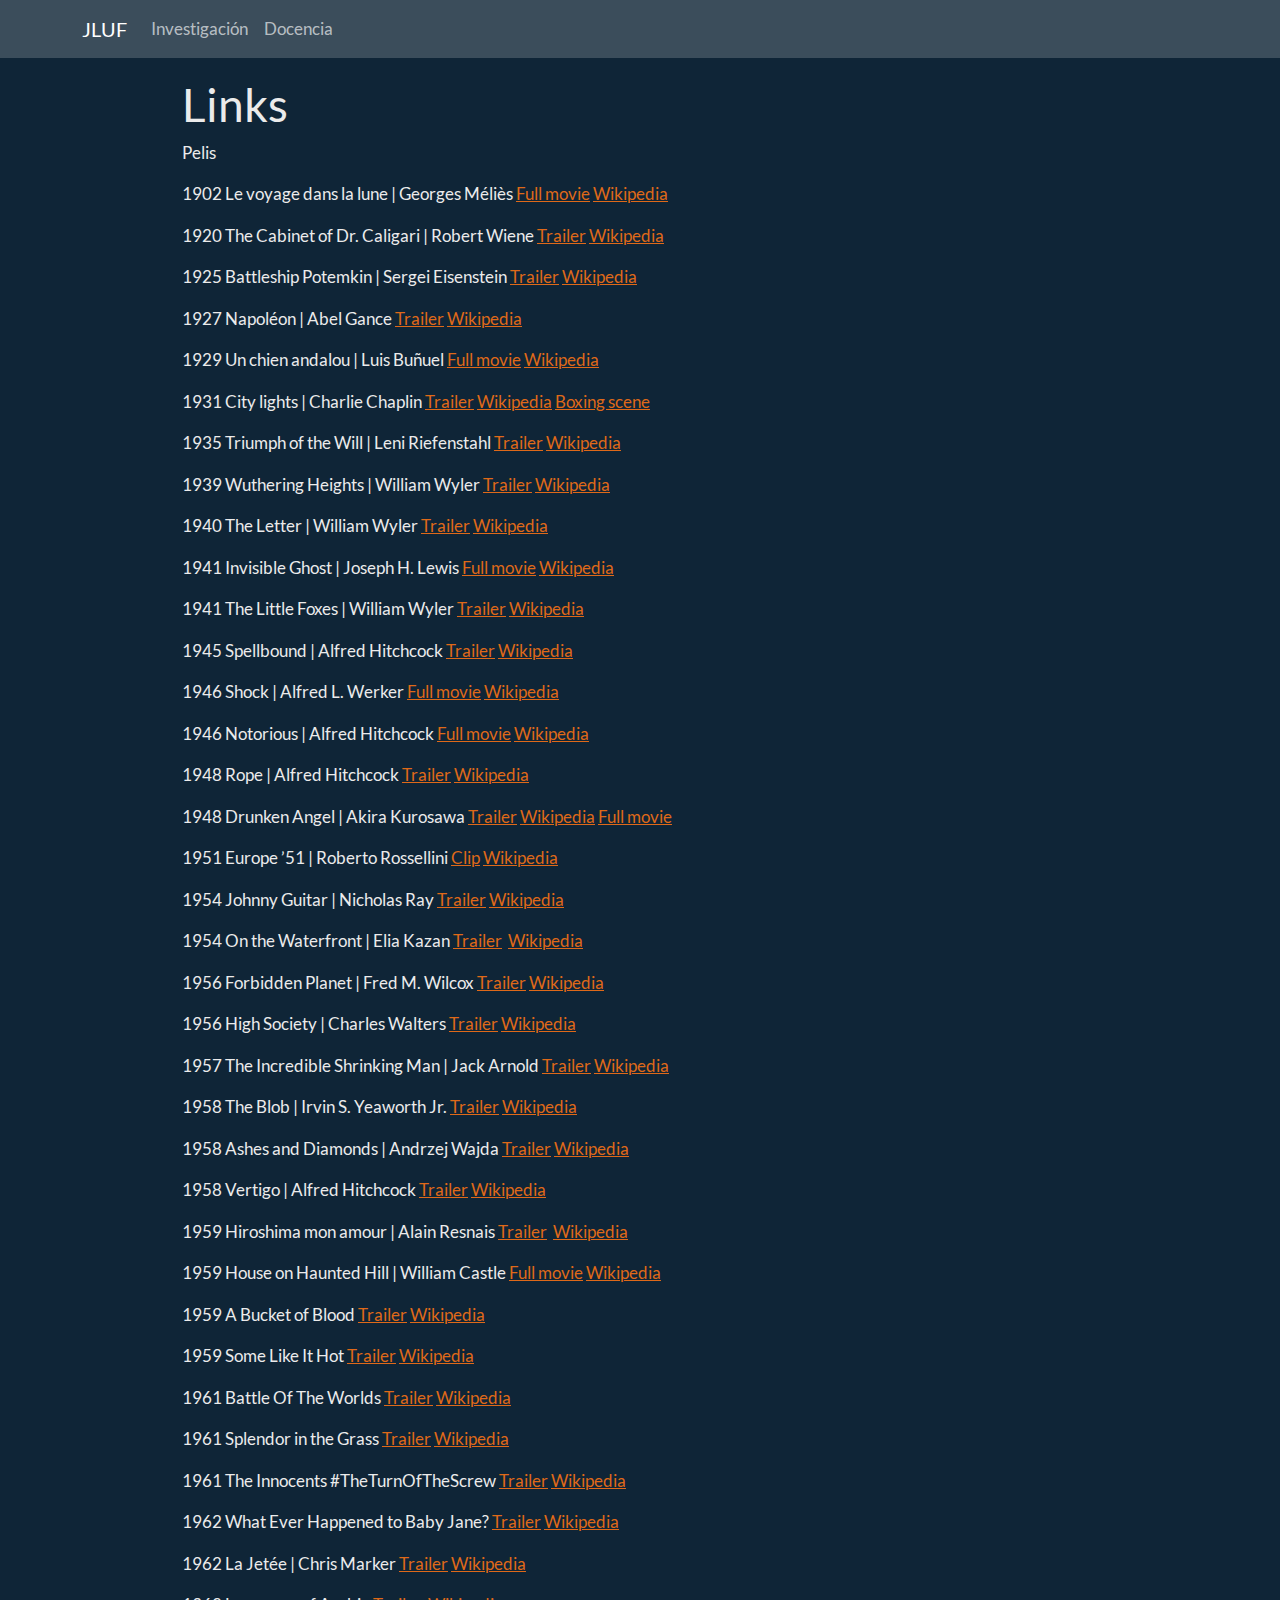
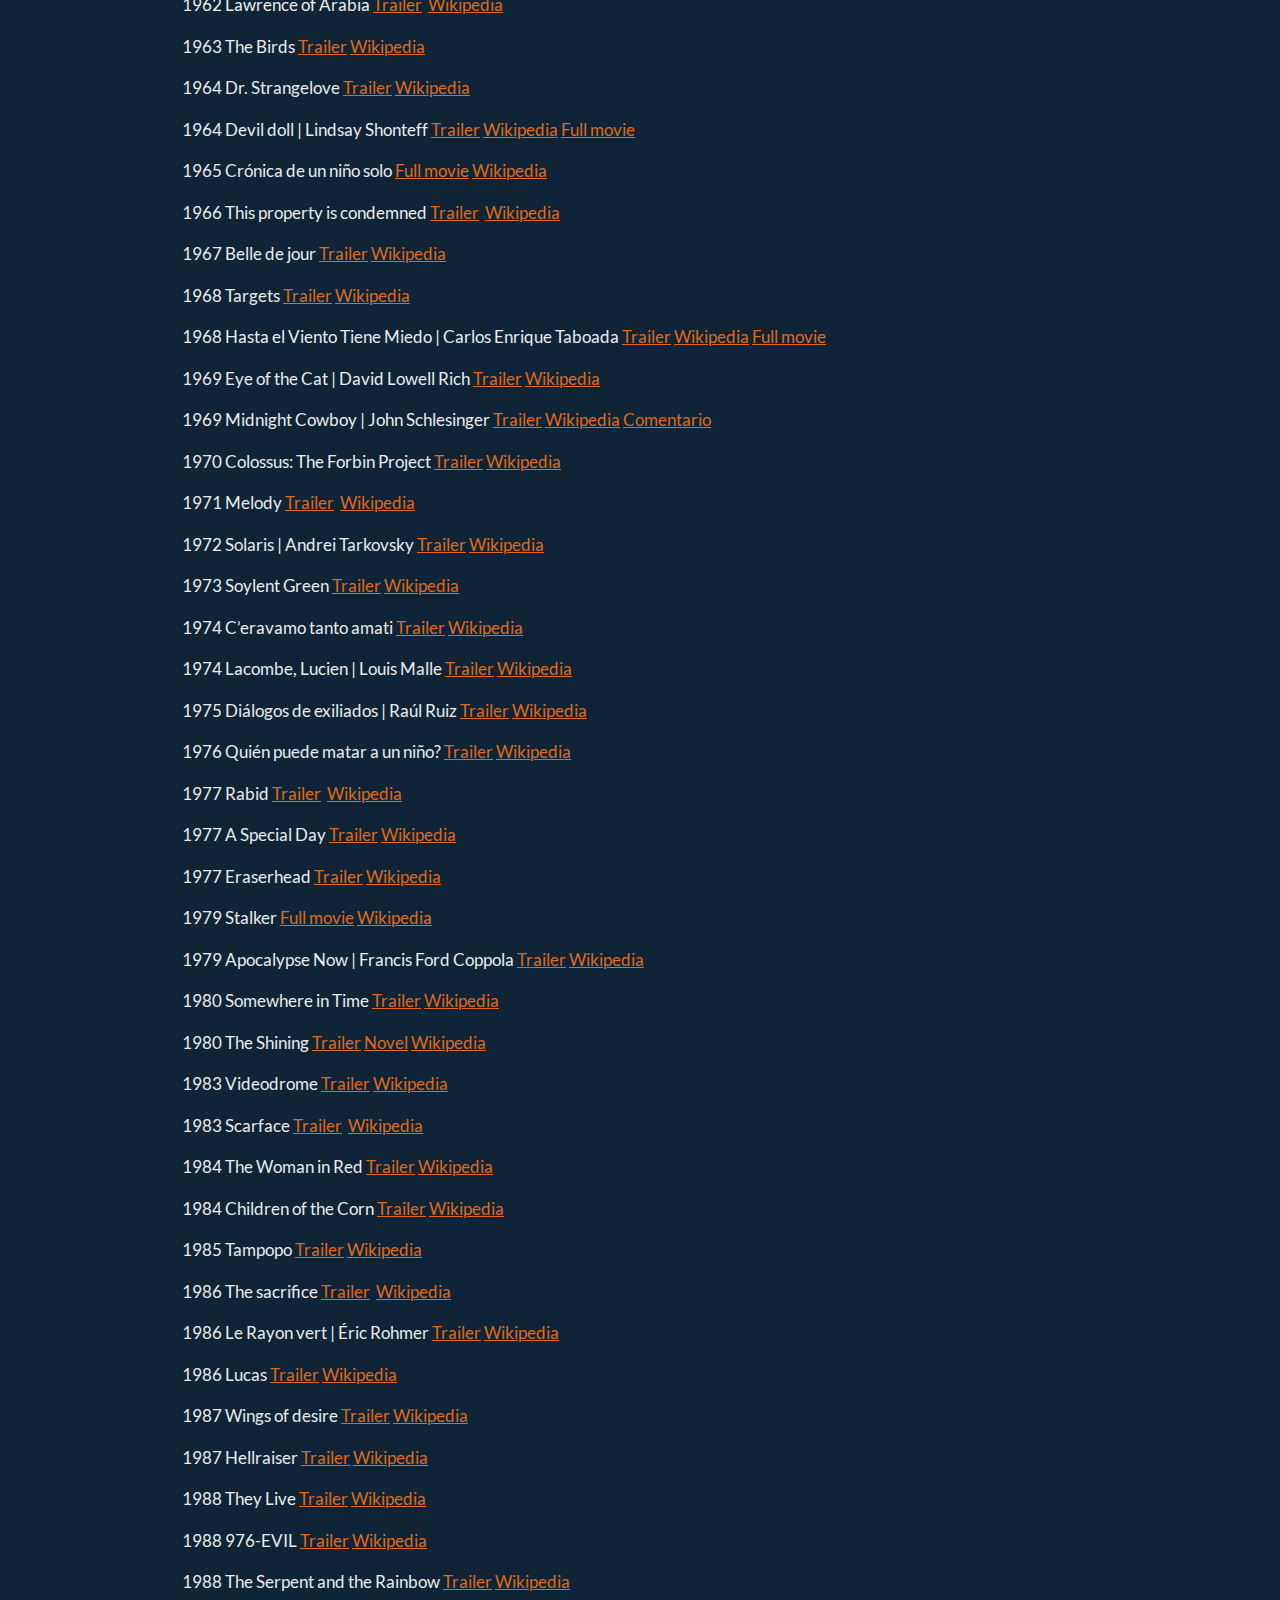
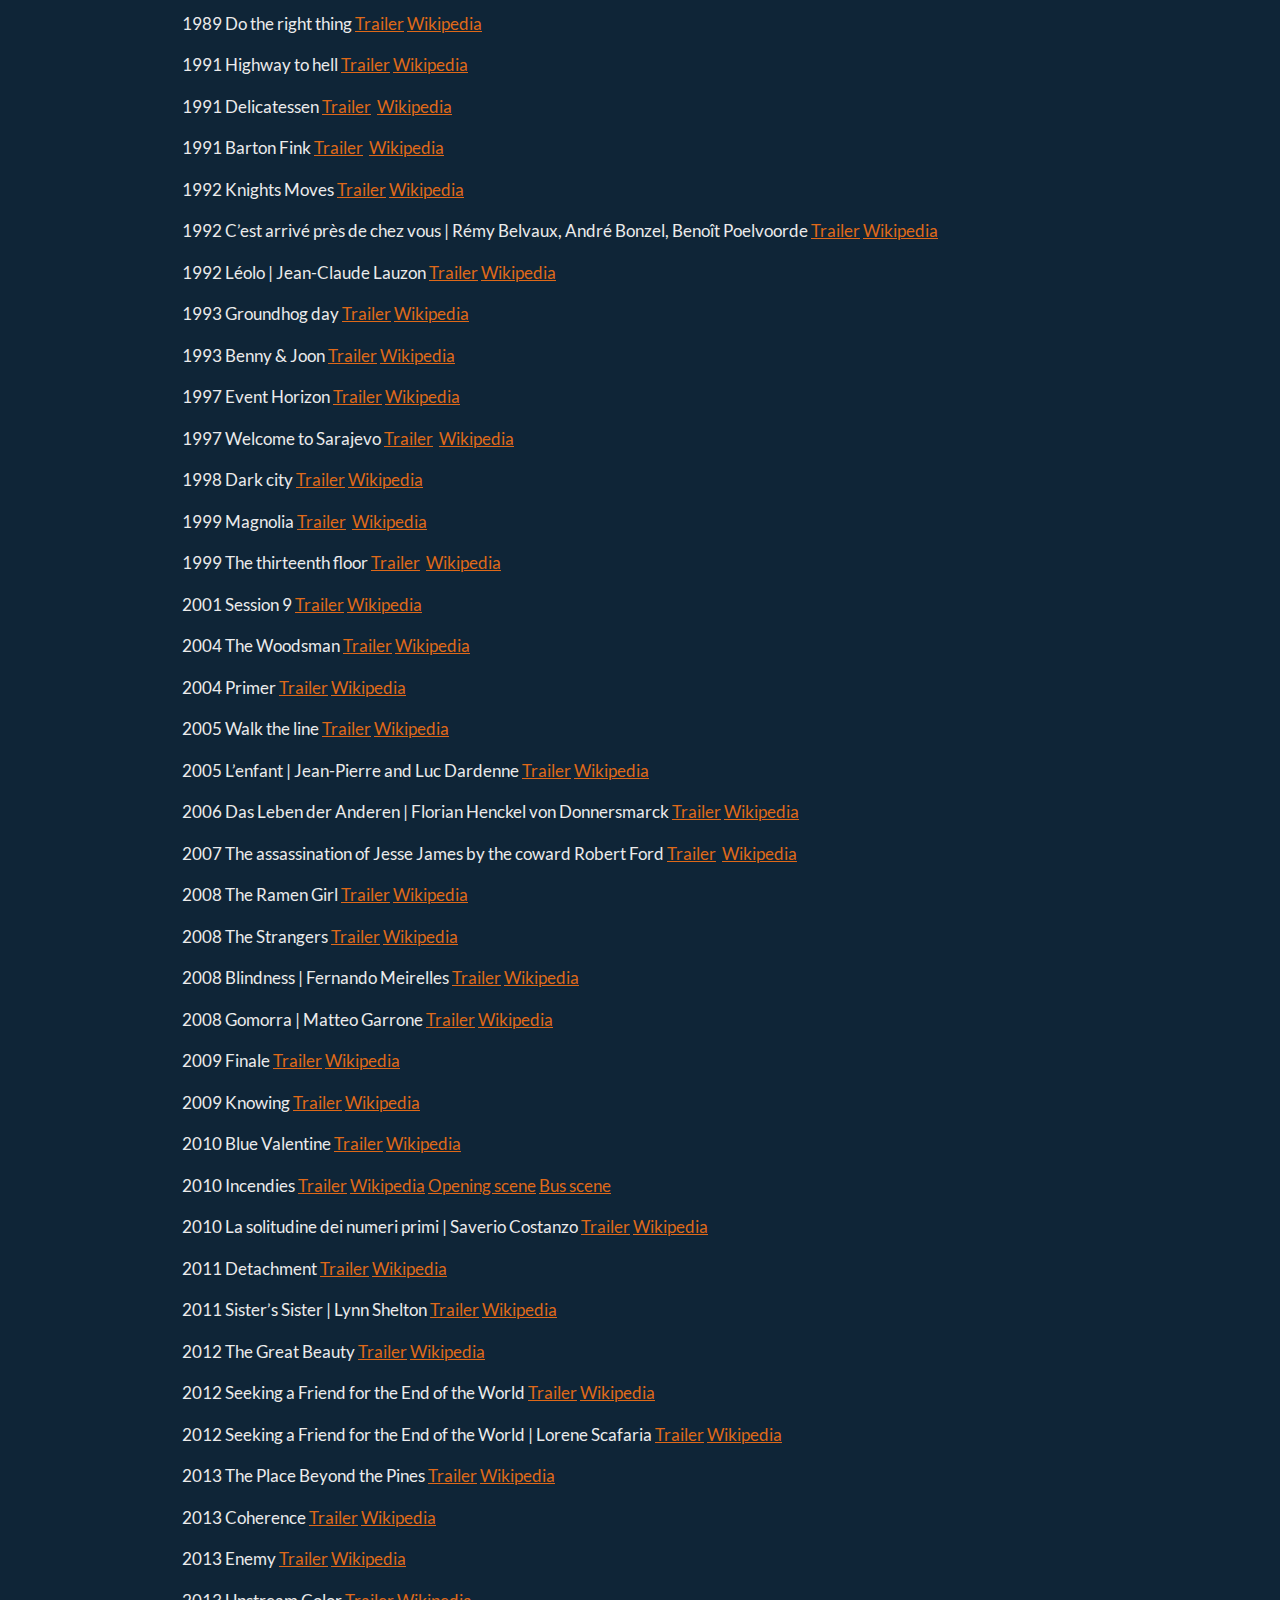
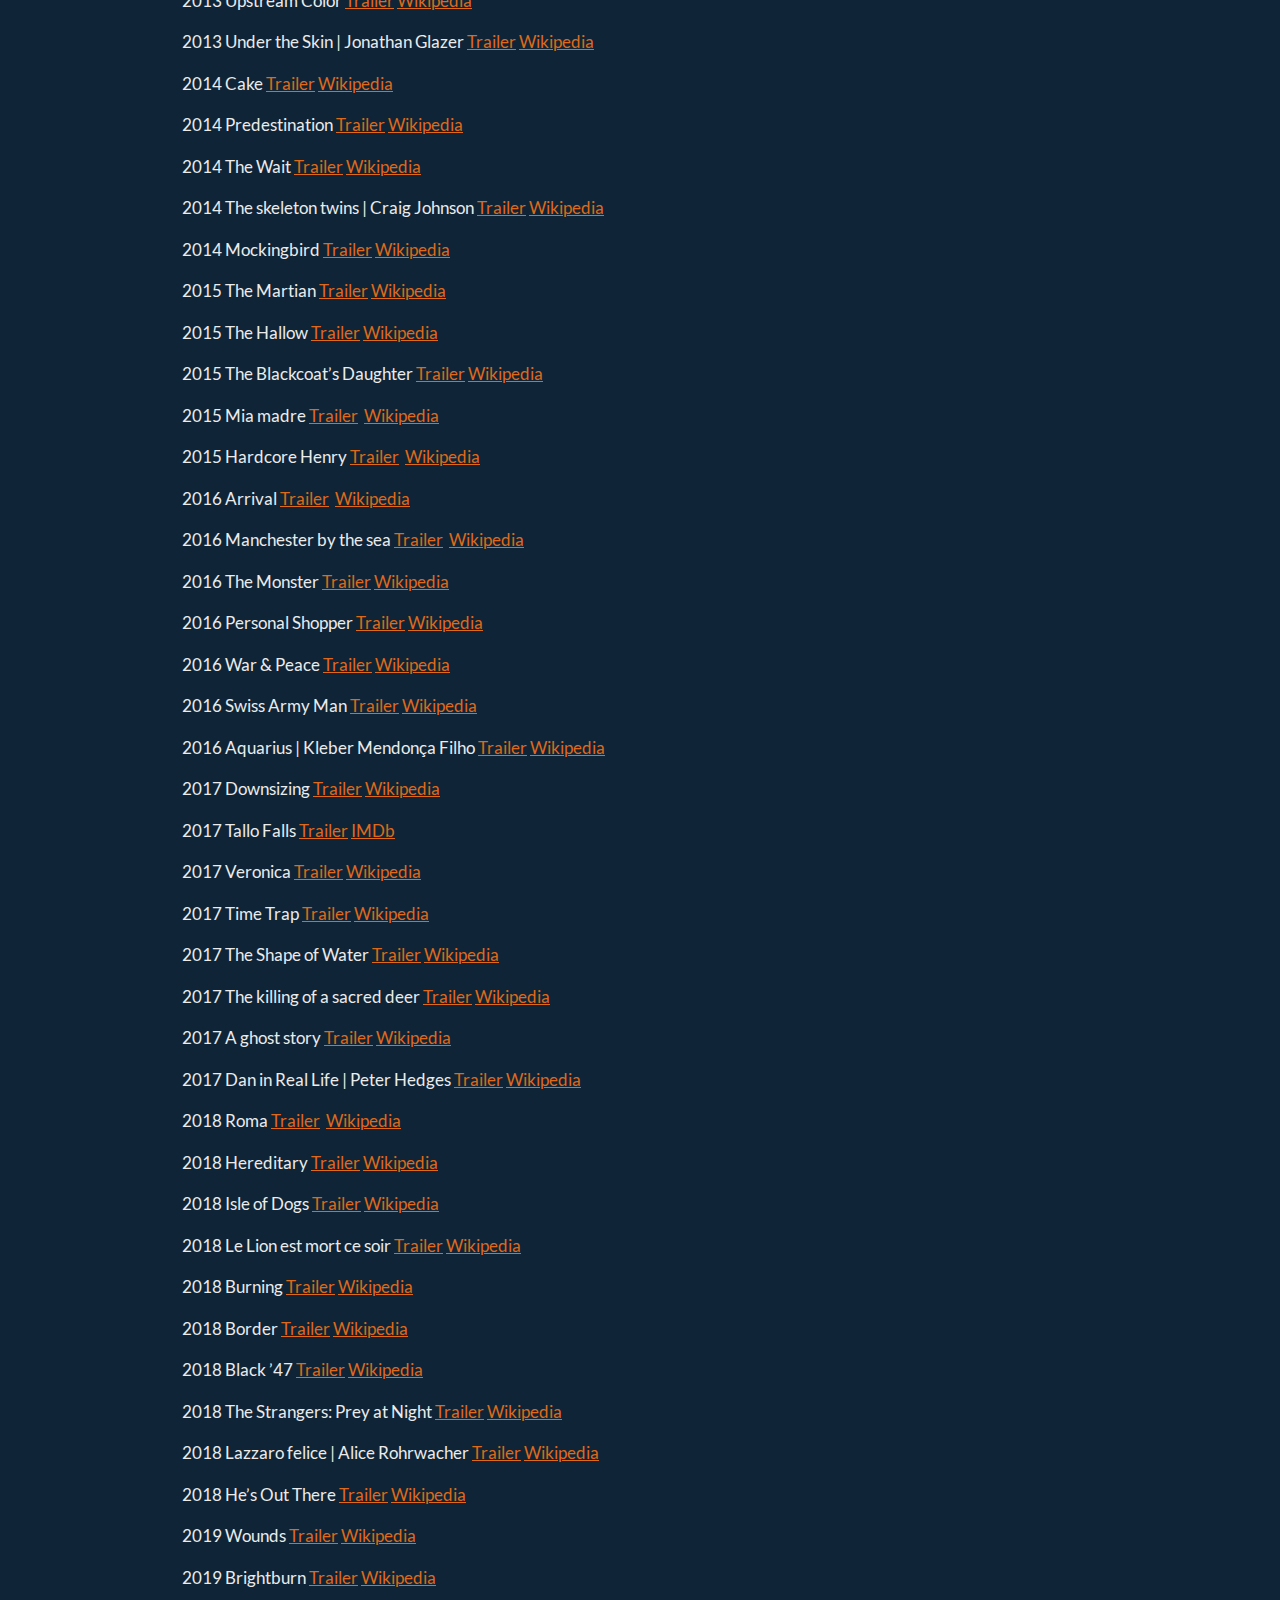
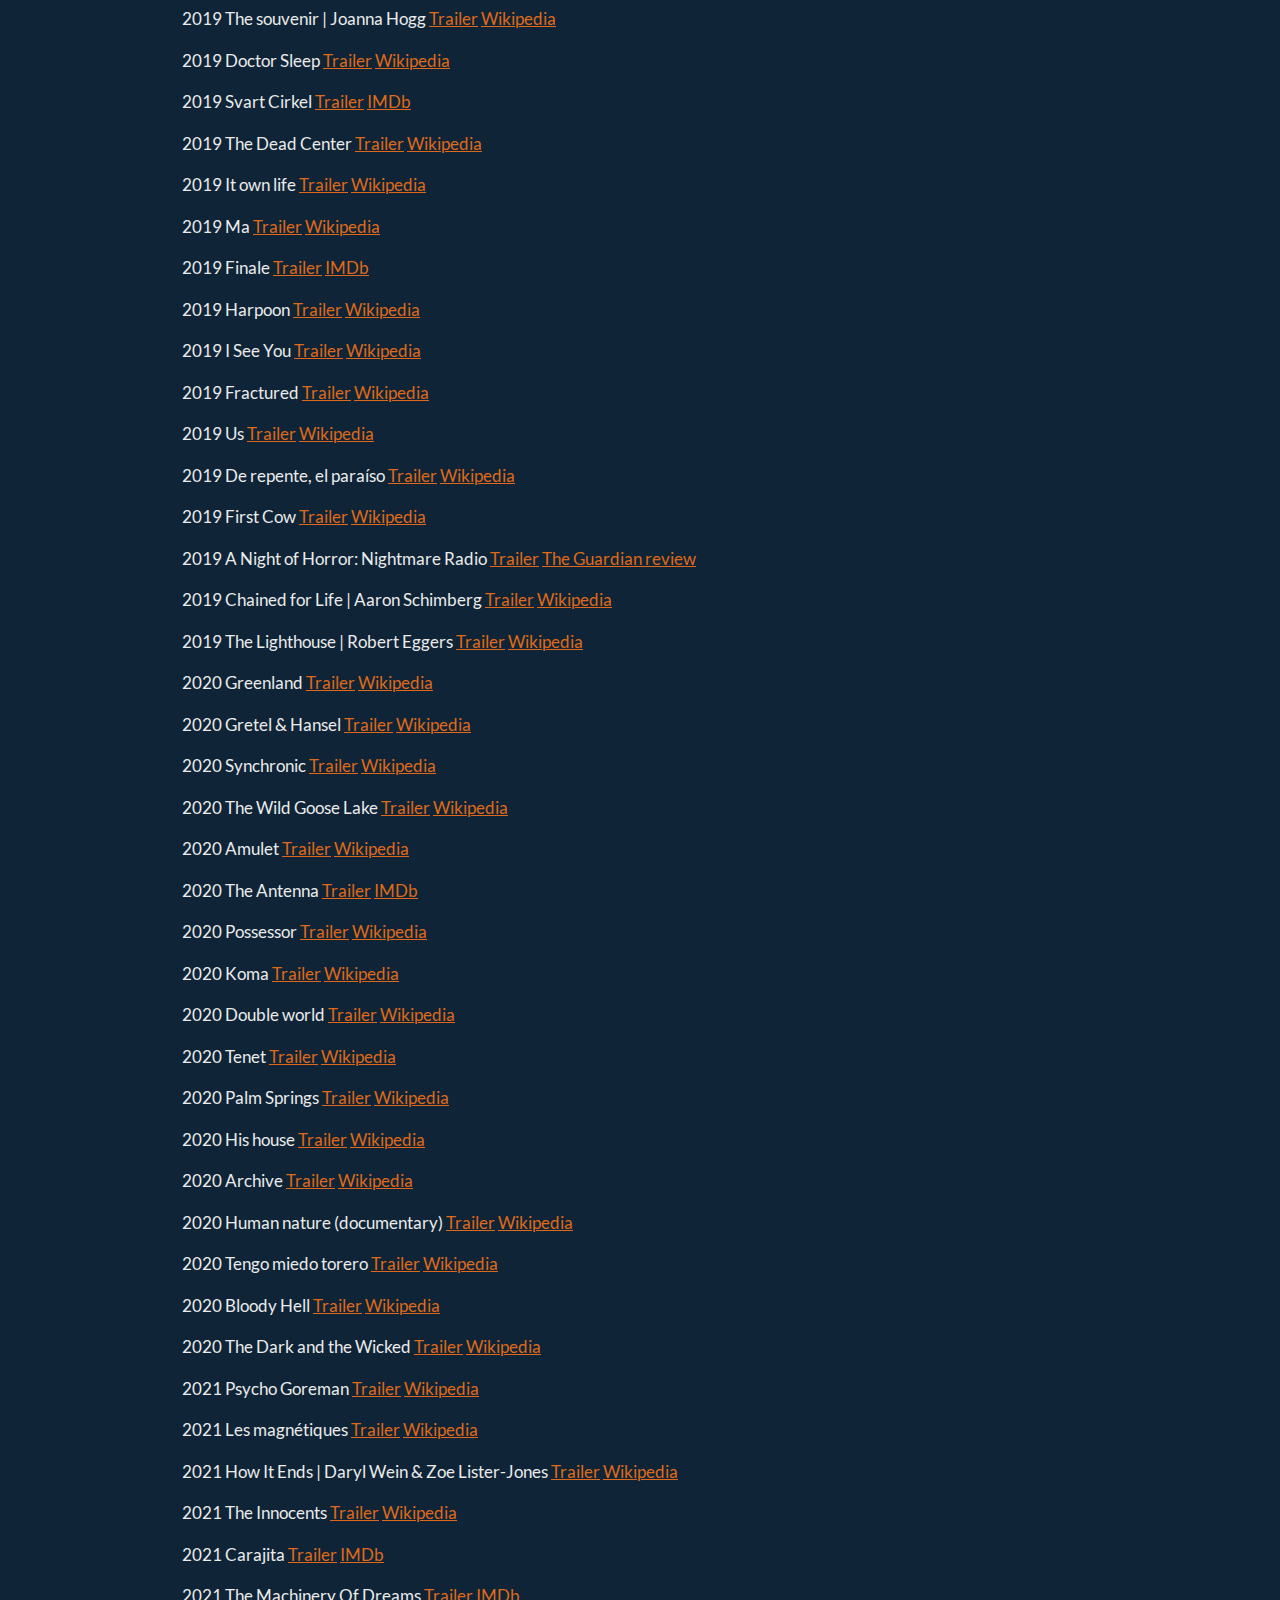
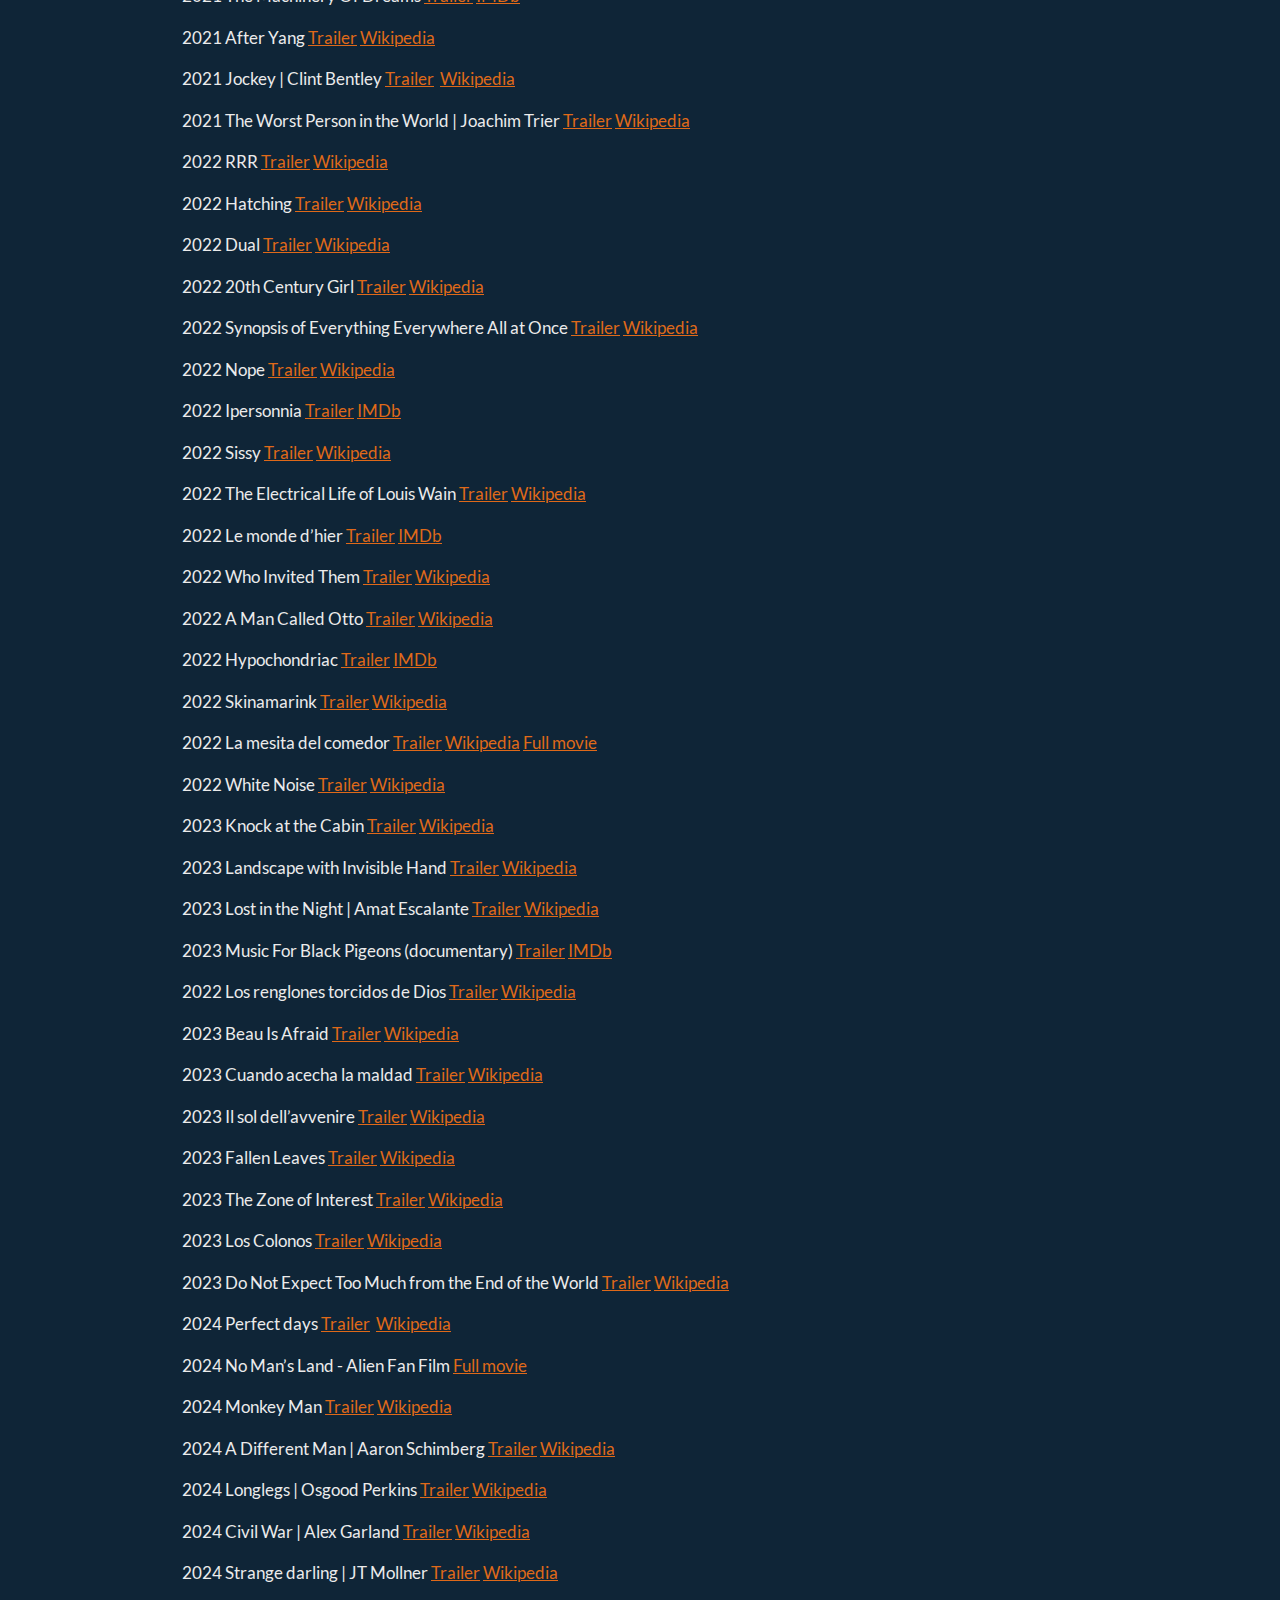
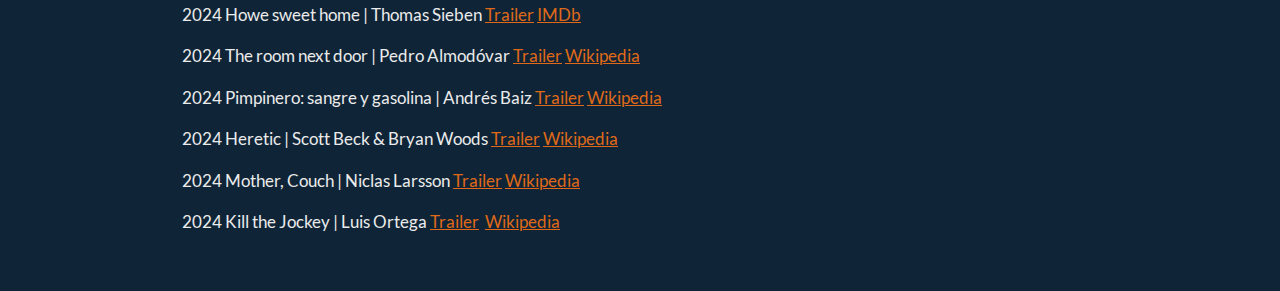
==== commit 520d40c7: "Nw films" ====
--- a/cine.html
+++ b/cine.html
@@ -382,6 +382,10 @@
 <p>1964 Dr. Strangelove
 <a href="https://www.youtube.com/watch?v=jPU1AYTxwg4" target="_blank">Trailer</a> <a href="https://en.wikipedia.org/wiki/Dr._Strangelove" target="_blank">Wikipedia</a><br />
 </p>
+<p>1964 Devil doll | Lindsay Shonteff
+<a href="https://www.youtube.com/watch?v=B0LwRto1S4o" target="_blank">Trailer</a> <a href="https://en.wikipedia.org/wiki/Devil_Doll_(film)" target="_blank">Wikipedia</a> <a href="https://www.youtube.com/watch?v=he2r-ahfxeg" target="_blank">Full
+movie</a><br />
+</p>
 <p>1965 Crónica de un niño solo
 <a href="https://www.youtube.com/watch?v=VDGUX7zRqGs" target="_blank">Full
 movie</a> <a href="https://en.wikipedia.org/wiki/Chronicle_of_a_Boy_Alone" target="_blank">Wikipedia</a><br />
@@ -396,6 +400,16 @@
 <p>1968 Targets
 <a href="https://www.youtube.com/watch?v=oiSc3xAXX5g" target="_blank">Trailer</a> <a href="https://en.wikipedia.org/wiki/Targets" target="_blank">Wikipedia</a><br />
 </p>
+<p>1968 Hasta el Viento Tiene Miedo | Carlos Enrique Taboada
+<a href="https://www.youtube.com/watch?v=yIsIwnbD0-s" target="_blank">Trailer</a> <a href="https://es.wikipedia.org/wiki/Hasta_el_viento_tiene_miedo_(pel%C3%ADcula_de_1968)" target="_blank">Wikipedia</a> <a href="https://www.youtube.com/watch?v=04Ak42Qkgc0" target="_blank">Full
+movie</a><br />
+</p>
+<p>1969 Eye of the Cat | David Lowell Rich
+<a href="https://www.youtube.com/watch?v=ixQPkzbt-NM" target="_blank">Trailer</a> <a href="https://en.wikipedia.org/wiki/Eye_of_the_Cat" target="_blank">Wikipedia</a><br />
+</p>
+<p>1969 Midnight Cowboy | John Schlesinger
+<a href="https://www.youtube.com/watch?v=o29GST0Lj28" target="_blank">Trailer</a> <a href="https://en.wikipedia.org/wiki/Midnight_Cowboy" target="_blank">Wikipedia</a> <a href="https://www.youtube.com/watch?v=o8CYh7n582I" target="_blank">Comentario</a><br />
+</p>
 <p>1970 Colossus: The Forbin Project
 <a href="https://www.youtube.com/watch?v=kyOEwiQhzMI" target="_blank">Trailer</a> <a href="https://en.wikipedia.org/wiki/Colossus:_The_Forbin_Project" target="_blank">Wikipedia</a><br />
 </p>
@@ -466,6 +480,9 @@
 <p>1986 The sacrifice
 <a href="https://www.youtube.com/watch?v=ODJb2-PLu7Y" target="_blank">Trailer</a>
  <a href="https://en.wikipedia.org/wiki/The_Sacrifice_(1986_film)" target="_blank">Wikipedia</a><br />
+</p>
+<p>1986 Le Rayon vert | Éric Rohmer
+<a href="https://www.youtube.com/watch?v=D7mPj2AkFfI" target="_blank">Trailer</a> <a href="https://en.wikipedia.org/wiki/The_Green_Ray_(film)" target="_blank">Wikipedia</a><br />
 </p>
 <p>1986 Lucas
 <a href="https://www.youtube.com/watch?v=UuQZfwWyTWY" target="_blank">Trailer</a> <a href="https://en.wikipedia.org/wiki/Lucas_(film)" target="_blank">Wikipedia</a><br />
@@ -591,12 +608,18 @@
 <p>2011 Detachment
 <a href="https://www.youtube.com/watch?v=w7lBleOF9Pw" target="_blank">Trailer</a> <a href="https://en.wikipedia.org/wiki/Detachment_(film)" target="_blank">Wikipedia</a><br />
 </p>
+<p>2011 Sister’s Sister | Lynn Shelton
+<a href="https://www.youtube.com/watch?v=1Na2I2b6edA" target="_blank">Trailer</a> <a href="https://en.wikipedia.org/wiki/Your_Sister%27s_Sister" target="_blank">Wikipedia</a><br />
+</p>
 <p>2012 The Great Beauty
 <a href="https://www.youtube.com/watch?v=Dyt430YkQn0" target="_blank">Trailer</a> <a href="https://en.wikipedia.org/wiki/The_Great_Beauty" target="_blank">Wikipedia</a><br />
 </p>
 <p>2012 Seeking a Friend for the End of the World
 <a href="https://www.youtube.com/watch?v=T43InzvBm-k" target="_blank">Trailer</a> <a href="https://en.wikipedia.org/wiki/Seeking_a_Friend_for_the_End_of_the_World" target="_blank">Wikipedia</a><br />
 </p>
+<p>2012 Seeking a Friend for the End of the World | Lorene Scafaria
+<a href="https://www.youtube.com/watch?v=EmXWcXKXWBk" target="_blank">Trailer</a> <a href="https://en.wikipedia.org/wiki/Seeking_a_Friend_for_the_End_of_the_World" target="_blank">Wikipedia</a><br />
+</p>
 <p>2013 The Place Beyond the Pines
 <a href="https://www.youtube.com/watch?v=G07pSbHLXgg" target="_blank">Trailer</a> <a href="https://en.wikipedia.org/wiki/The_Place_Beyond_the_Pines" target="_blank">Wikipedia</a><br />
 </p>
@@ -620,6 +643,9 @@
 </p>
 <p>2014 The Wait
 <a href="https://www.youtube.com/watch?v=13VjX7drnB0" target="_blank">Trailer</a> <a href="https://en.wikipedia.org/wiki/The_Wait_(2014_film)" target="_blank">Wikipedia</a><br />
+</p>
+<p>2014 The skeleton twins | Craig Johnson
+<a href="https://www.youtube.com/watch?v=ll0pjiOjSiU" target="_blank">Trailer</a> <a href="https://en.wikipedia.org/wiki/The_Skeleton_Twins" target="_blank">Wikipedia</a><br />
 </p>
 <p>2014 Mockingbird
 <a href="https://www.youtube.com/watch?v=37ePQnU9Yc8" target="_blank">Trailer</a> <a href="https://en.wikipedia.org/wiki/Mockingbird_(film)" target="_blank">Wikipedia</a><br />
@@ -686,6 +712,9 @@
 <p>2017 A ghost story
 <a href="https://www.youtube.com/watch?v=c_3NMtxeyfk" target="_blank">Trailer</a> <a href="https://en.wikipedia.org/wiki/A_Ghost_Story" target="_blank">Wikipedia</a><br />
 </p>
+<p>2017 Dan in Real Life | Peter Hedges
+<a href="https://www.youtube.com/watch?v=8XageyLtu7g" target="_blank">Trailer</a> <a href="https://en.wikipedia.org/wiki/Dan_in_Real_Life" target="_blank">Wikipedia</a><br />
+</p>
 <p>2018 Roma
 <a href="https://www.youtube.com/watch?v=6BS27ngZtxg" target="_blank">Trailer</a>
  <a href="https://en.wikipedia.org/wiki/Roma_(2018_film)" target="_blank">Wikipedia</a><br />
@@ -711,6 +740,9 @@
 <p>2018 The Strangers: Prey at Night
 <a href="https://www.youtube.com/watch?v=91-Z20uttEk" target="_blank">Trailer</a> <a href="https://en.wikipedia.org/wiki/The_Strangers:_Prey_at_Night" target="_blank">Wikipedia</a><br />
 </p>
+<p>2018 Lazzaro felice | Alice Rohrwacher
+<a href="https://www.youtube.com/watch?v=hNqLXid6WPI" target="_blank">Trailer</a> <a href="https://en.wikipedia.org/wiki/Happy_as_Lazzaro" target="_blank">Wikipedia</a><br />
+</p>
 <p>2018 He’s Out There
 <a href="https://www.youtube.com/watch?v=Bai2ktAZpM8" target="_blank">Trailer</a> <a href="https://en.wikipedia.org/wiki/He%27s_Out_There" target="_blank">Wikipedia</a><br />
 </p>
@@ -719,6 +751,9 @@
 </p>
 <p>2019 Brightburn
 <a href="https://www.youtube.com/watch?v=oD1vbhicJUY" target="_blank">Trailer</a> <a href="https://en.wikipedia.org/wiki/Brightburn" target="_blank">Wikipedia</a><br />
+</p>
+<p>2019 The souvenir | Joanna Hogg
+<a href="https://www.youtube.com/watch?v=t9Al2nC0vzY" target="_blank">Trailer</a> <a href="https://en.wikipedia.org/wiki/The_Souvenir" target="_blank">Wikipedia</a><br />
 </p>
 <p>2019 Doctor Sleep
 <a href="https://www.youtube.com/watch?v=BOzFZxB-8cw" target="_blank">Trailer</a> <a href="https://en.wikipedia.org/wiki/Doctor_Sleep_(2019_film)" target="_blank">Wikipedia</a><br />
@@ -763,6 +798,9 @@
 <p>2019 Chained for Life | Aaron Schimberg
 <a href="https://www.youtube.com/watch?v=mNS698-vsiQ" target="_blank">Trailer</a> <a href="https://en.wikipedia.org/wiki/Chained_for_Life_(2019_film)" target="_blank">Wikipedia</a><br />
 </p>
+<p>2019 The Lighthouse | Robert Eggers
+<a href="https://www.youtube.com/watch?v=Hyag7lR8CPA" target="_blank">Trailer</a> <a href="https://en.wikipedia.org/wiki/The_Lighthouse_(2019_film)" target="_blank">Wikipedia</a><br />
+</p>
 <p>2020 Greenland
 <a href="https://www.youtube.com/watch?v=RTODtIQQRpA" target="_blank">Trailer</a> <a href="https://en.wikipedia.org/wiki/Greenland_(film)" target="_blank">Wikipedia</a><br />
 </p>
@@ -819,6 +857,9 @@
 </p>
 <p>2021 Les magnétiques
 <a href="https://www.youtube.com/watch?v=2nkgxrpcrtg" target="_blank">Trailer</a> <a href="https://www.imdb.com/title/tt14068864/" target="_blank">Wikipedia</a><br />
+</p>
+<p>2021 How It Ends | Daryl Wein &amp; Zoe Lister-Jones
+<a href="https://www.youtube.com/watch?v=CYVKc-GTTxw" target="_blank">Trailer</a> <a href="https://en.wikipedia.org/wiki/How_It_Ends_(2021_film)" target="_blank">Wikipedia</a><br />
 </p>
 <p>2021 The Innocents
 <a href="https://www.youtube.com/watch?v=T8HR-zTRrCM" target="_blank">Trailer</a> <a href="https://en.wikipedia.org/wiki/The_Innocents_(2021_film)" target="_blank">Wikipedia</a><br />
@@ -885,14 +926,17 @@
 <a href="https://www.youtube.com/watch?v=oB1lTSxB2j4" target="_blank">Trailer</a> <a href="https://en.wikipedia.org/wiki/The_Coffee_Table" target="_blank">Wikipedia</a> <a href="https://m.ok.ru/video/6837050149630" target="_blank">Full
 movie</a><br />
 </p>
+<p>2022 White Noise
+<a href="https://www.youtube.com/watch?v=FqJD7ae11mU" target="_blank">Trailer</a> <a href="https://en.wikipedia.org/wiki/White_Noise_(2022_film)" target="_blank">Wikipedia</a><br />
+</p>
 <p>2023 Knock at the Cabin
 <a href="https://www.youtube.com/watch?v=0wiBHEACNHs" target="_blank">Trailer</a> <a href="https://en.wikipedia.org/wiki/Knock_at_the_Cabin" target="_blank">Wikipedia</a><br />
 </p>
 <p>2023 Landscape with Invisible Hand
 <a href="https://www.youtube.com/watch?v=lAD81wjRnL8" target="_blank">Trailer</a> <a href="https://en.wikipedia.org/wiki/Landscape_with_Invisible_Hand" target="_blank">Wikipedia</a><br />
 </p>
-<p>2022 White Noise
-<a href="https://www.youtube.com/watch?v=FqJD7ae11mU" target="_blank">Trailer</a> <a href="https://en.wikipedia.org/wiki/White_Noise_(2022_film)" target="_blank">Wikipedia</a><br />
+<p>2023 Lost in the Night | Amat Escalante
+<a href="https://www.youtube.com/watch?v=WqrFLiSd15o" target="_blank">Trailer</a> <a href="https://en.wikipedia.org/wiki/Lost_in_the_Night" target="_blank">Wikipedia</a><br />
 </p>
 <p>2023 Music For Black Pigeons (documentary)
 <a href="https://www.youtube.com/watch?v=zEaH2gA8IoQ" target="_blank">Trailer</a> <a href="https://www.imdb.com/title/tt21376876/" target="_blank">IMDb</a><br />
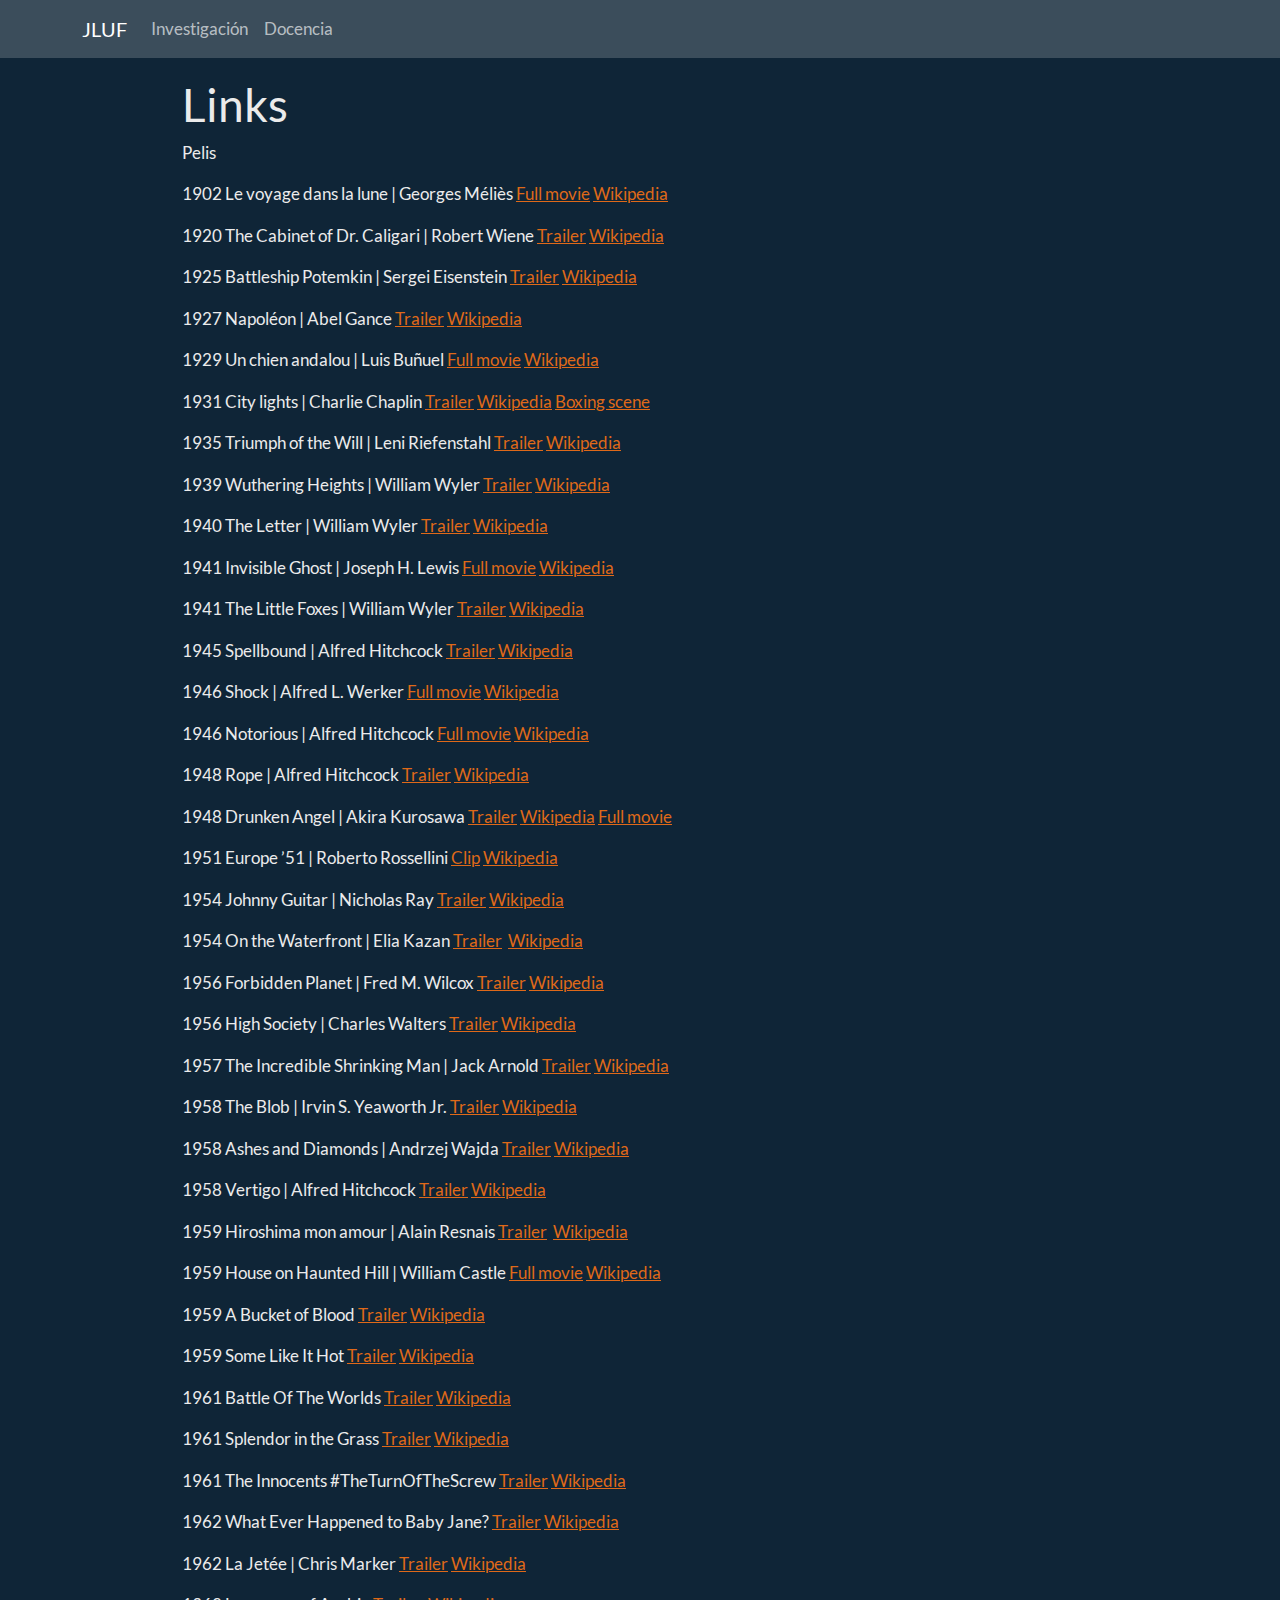
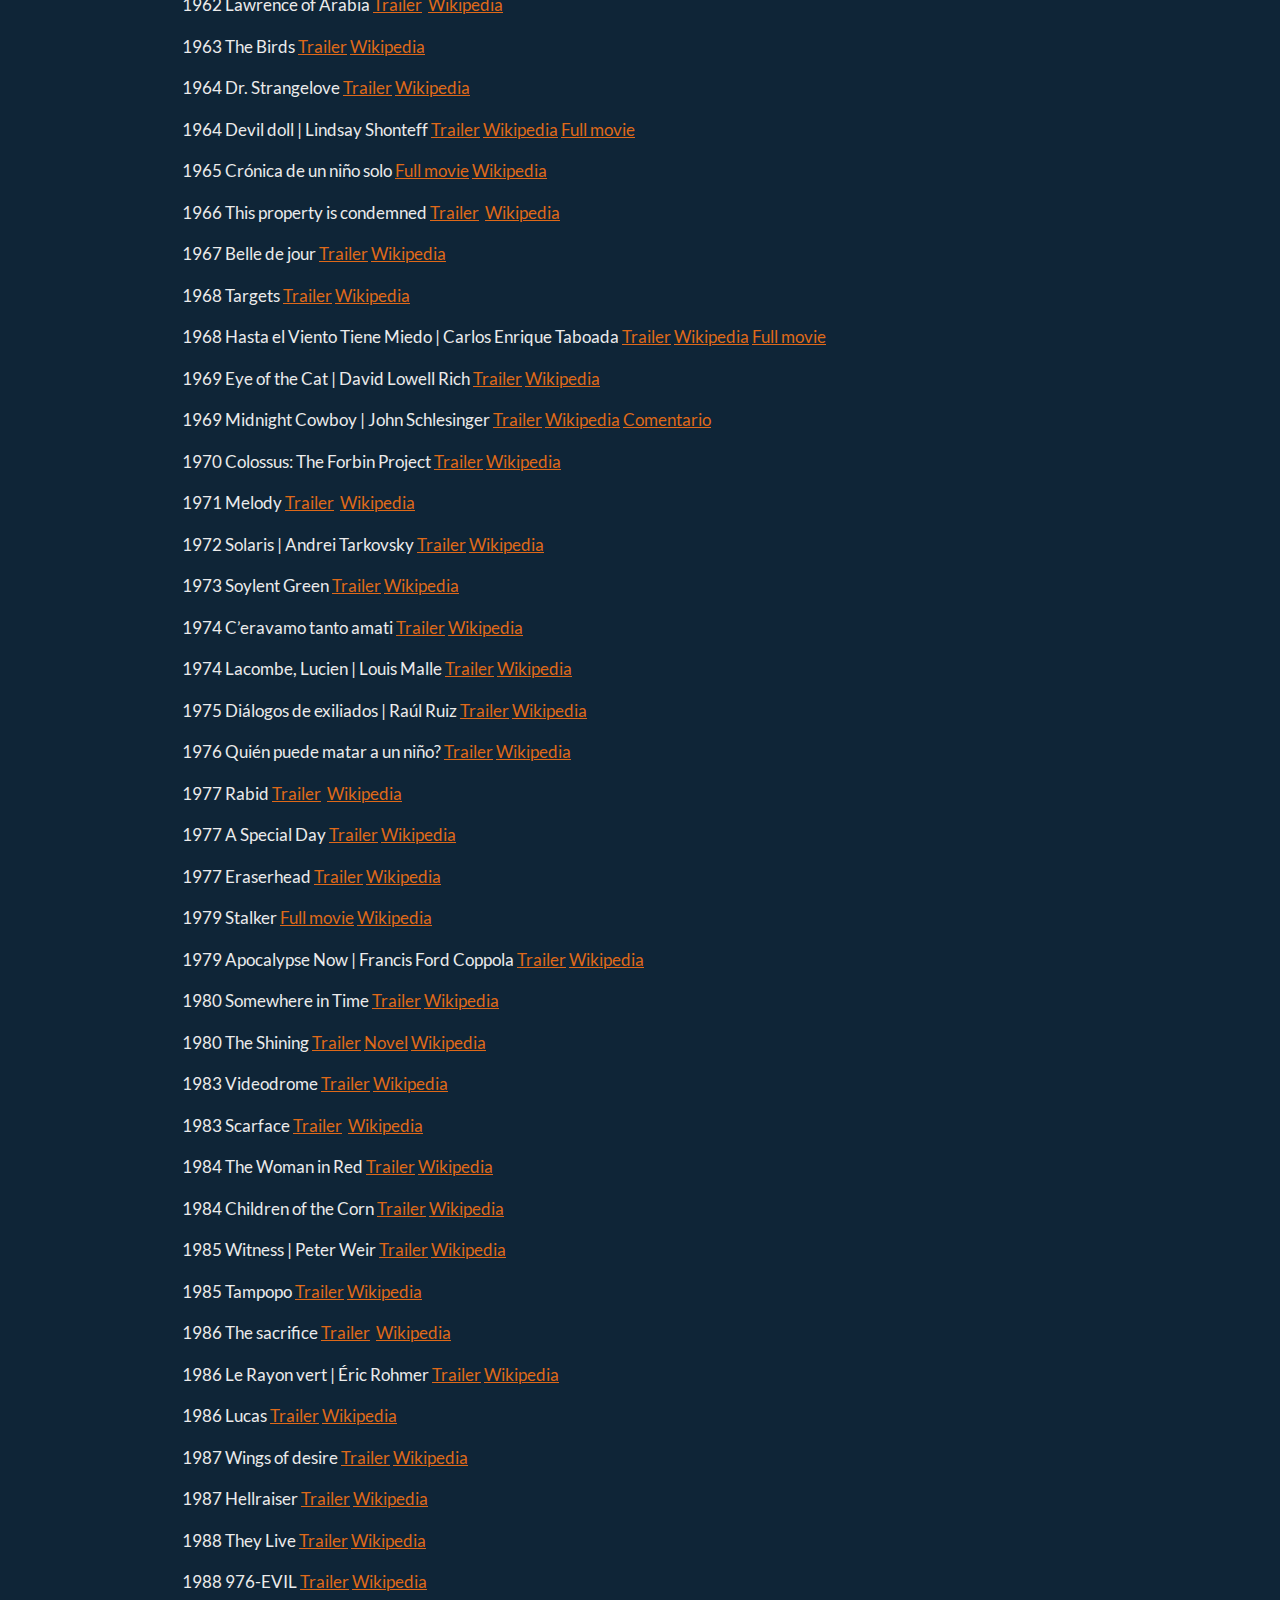
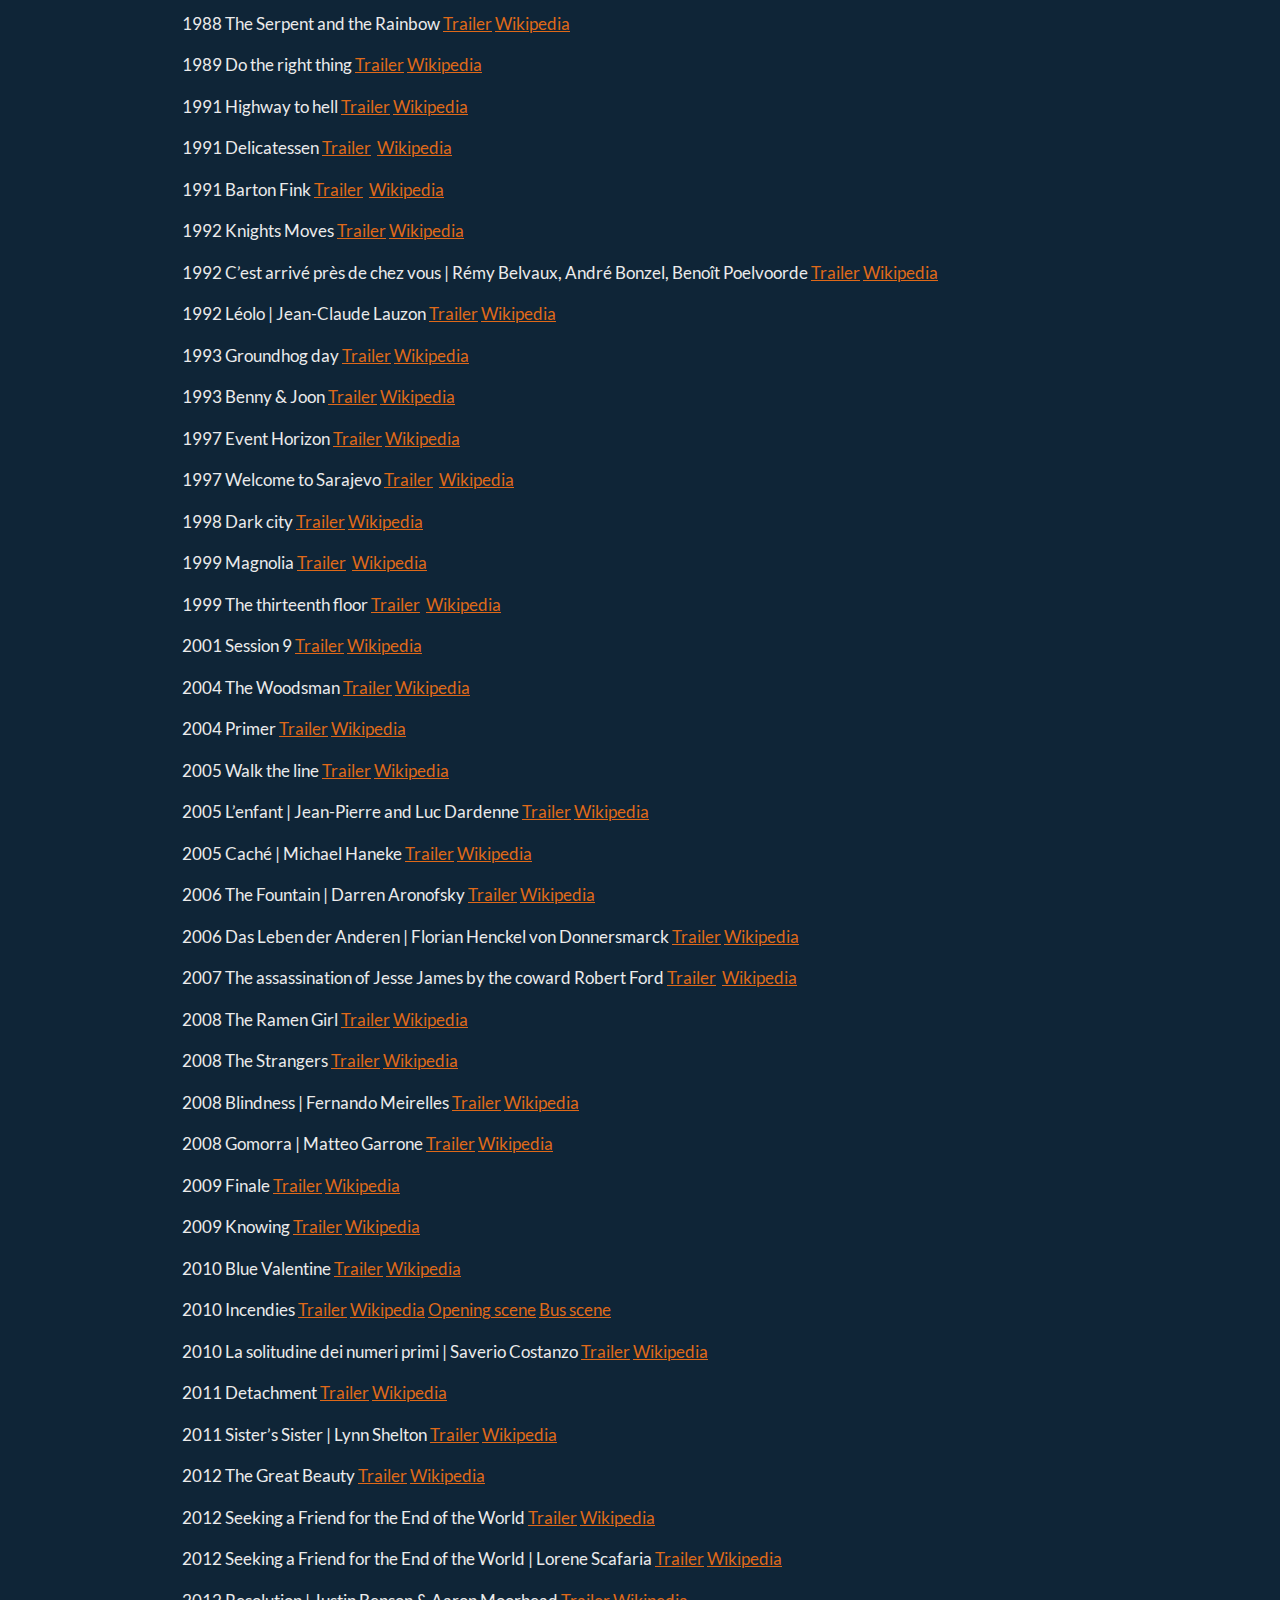
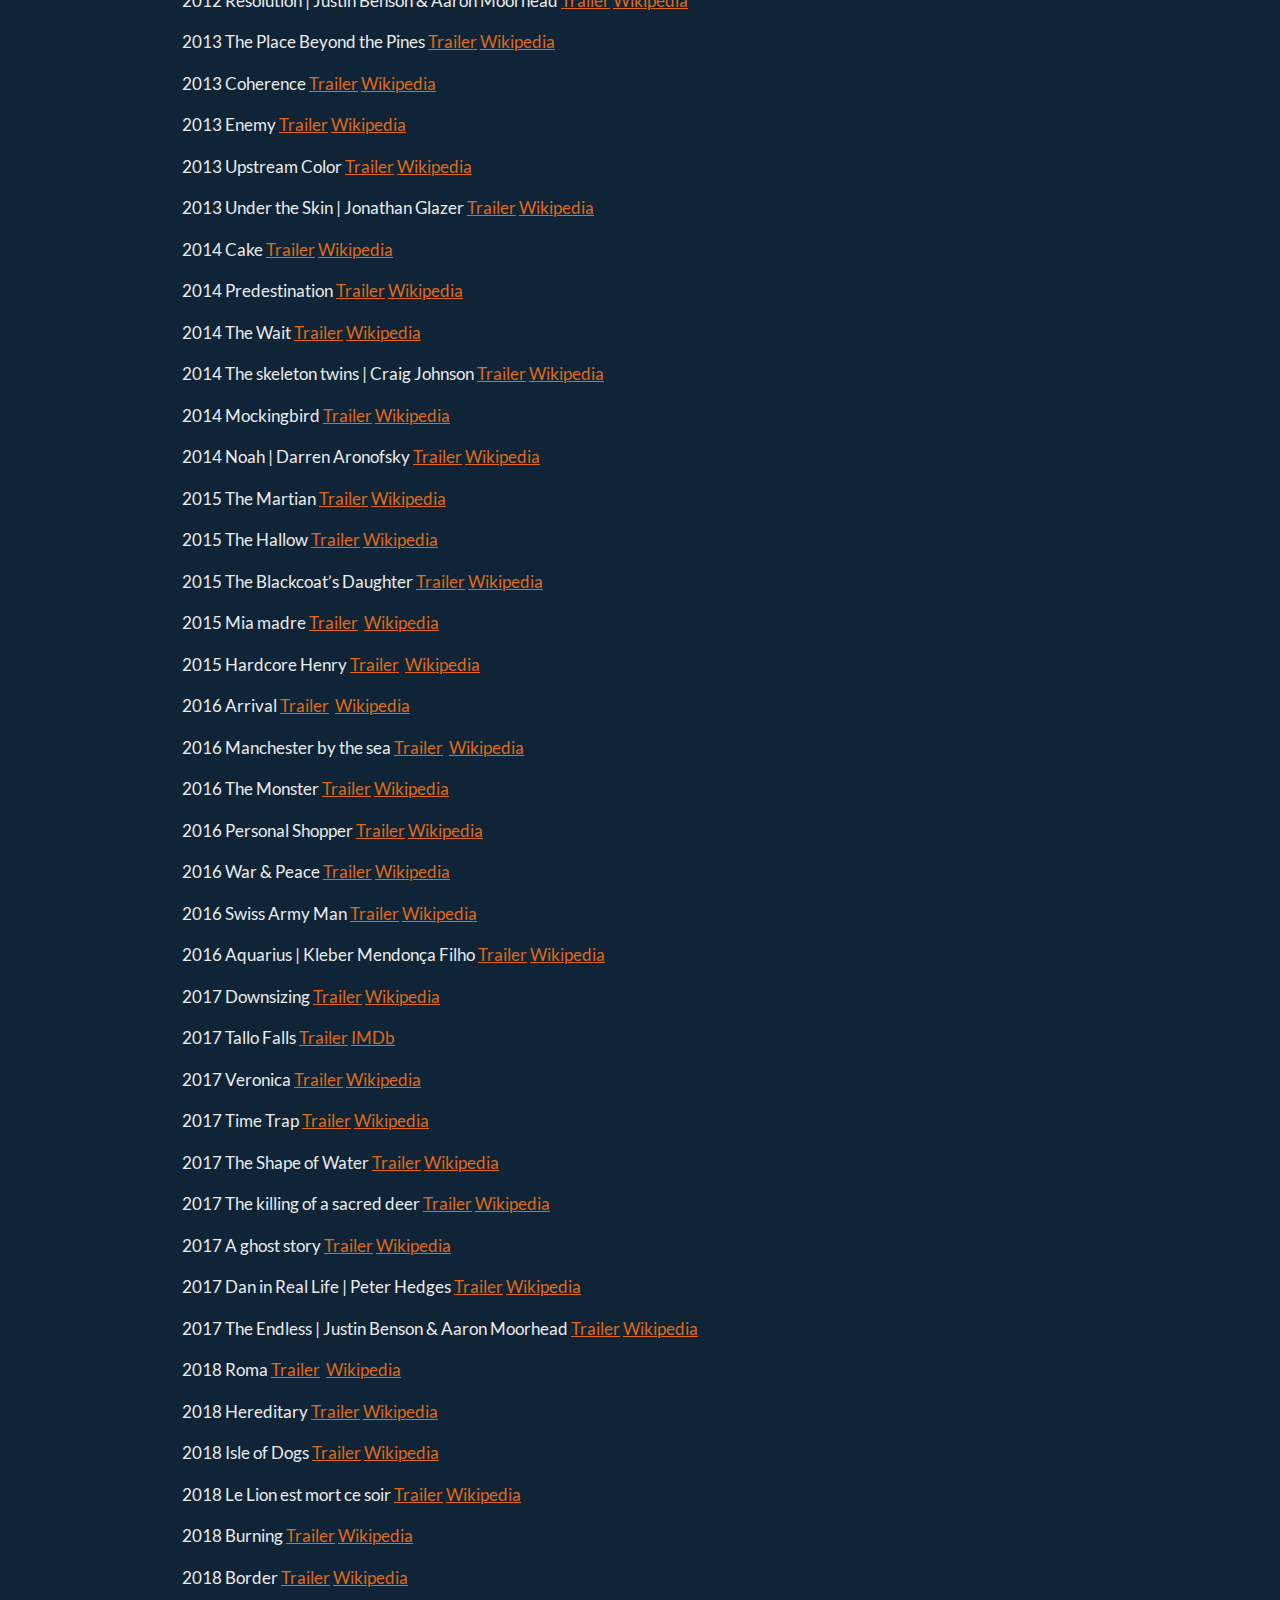
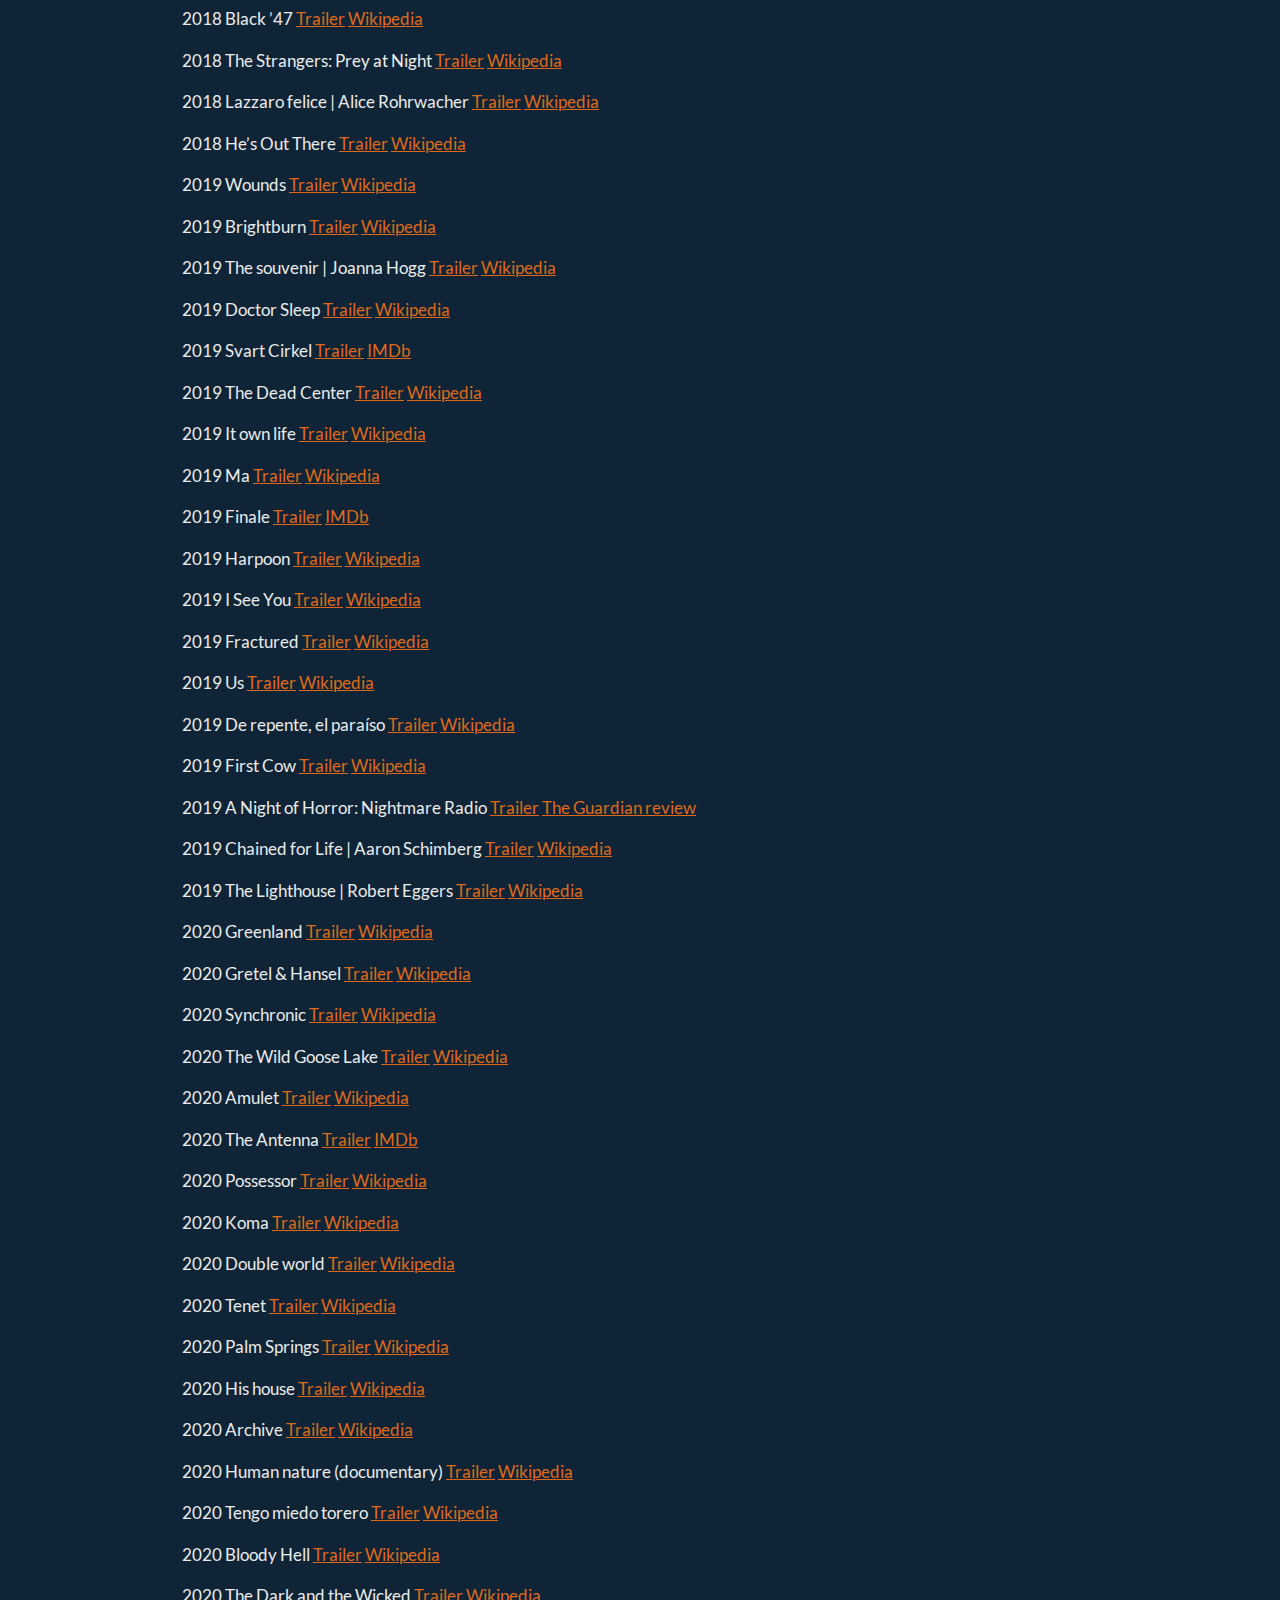
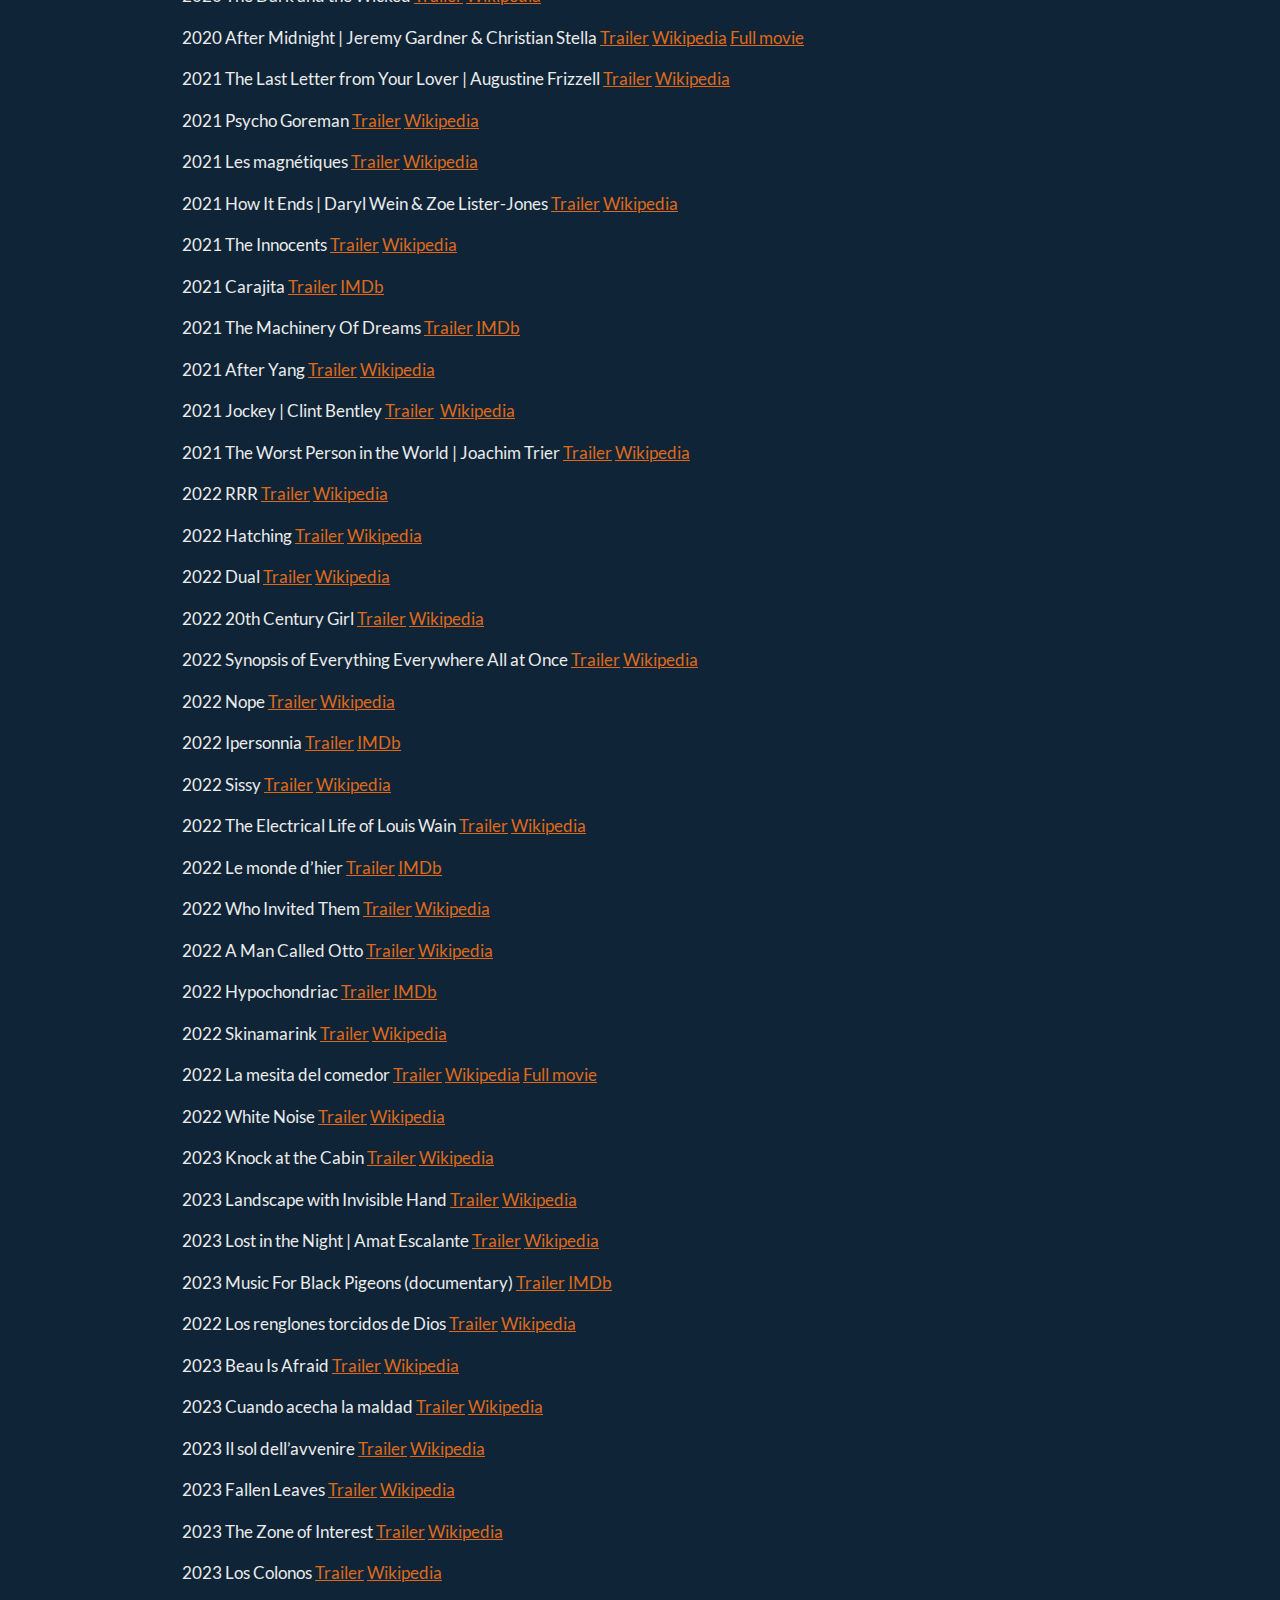
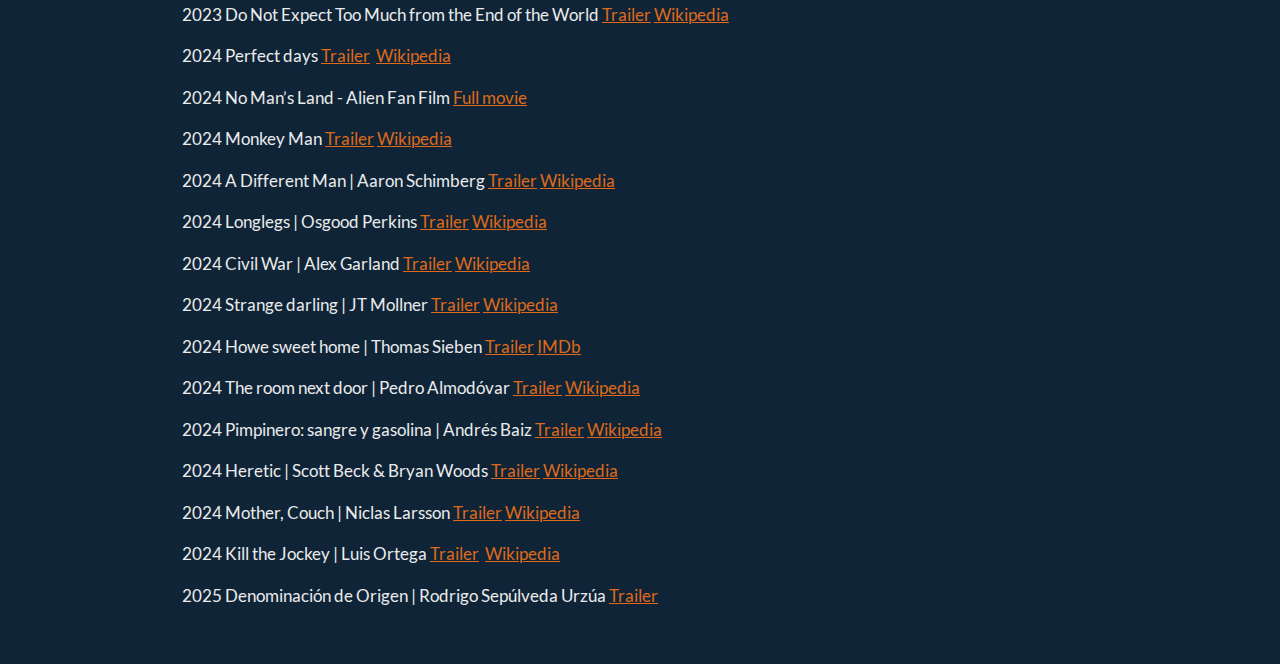
==== commit be5db8fb: "New movies" ====
--- a/cine.html
+++ b/cine.html
@@ -474,6 +474,9 @@
 <p>1984 Children of the Corn
 <a href="https://www.youtube.com/watch?v=Ks7AwV_uxO0" target="_blank">Trailer</a> <a href="https://en.wikipedia.org/wiki/Children_of_the_Corn_(1984_film)" target="_blank">Wikipedia</a><br />
 </p>
+<p>1985 Witness | Peter Weir
+<a href="https://www.youtube.com/watch?v=1VhKRDNjq6o" target="_blank">Trailer</a> <a href="https://en.wikipedia.org/wiki/Witness_(1985_film)" target="_blank">Wikipedia</a><br />
+</p>
 <p>1985 Tampopo
 <a href="https://www.youtube.com/watch?v=Aw_XfxhzsLY" target="_blank">Trailer</a> <a href="https://en.wikipedia.org/wiki/Tampopo" target="_blank">Wikipedia</a><br />
 </p>
@@ -567,6 +570,10 @@
 <a href="https://www.youtube.com/watch?v=T_tgS6WgyFo" target="_blank">Trailer</a>
 <a href="https://en.wikipedia.org/wiki/L%27Enfant_(film)" target="_blank">Wikipedia</a><br />
 </p>
+<p>2005 Caché | Michael Haneke
+<a href="https://www.youtube.com/watch?v=pvT_9TqIEtM" target="_blank">Trailer</a> <a href="https://en.wikipedia.org/wiki/Cach%C3%A9_(film)" target="_blank">Wikipedia</a> </p>
+<p>2006 The Fountain | Darren Aronofsky
+<a href="https://www.youtube.com/watch?v=GXkc4RzcBbQ" target="_blank">Trailer</a> <a href="https://en.wikipedia.org/wiki/The_Fountain" target="_blank">Wikipedia</a> </p>
 <p>2006 Das Leben der Anderen | Florian Henckel von Donnersmarck
 <a href="https://www.youtube.com/watch?v=YsShZNHmpGE" target="_blank">Trailer</a>
 <a href="https://en.wikipedia.org/wiki/The_Lives_of_Others" target="_blank">Wikipedia</a><br />
@@ -620,6 +627,9 @@
 <p>2012 Seeking a Friend for the End of the World | Lorene Scafaria
 <a href="https://www.youtube.com/watch?v=EmXWcXKXWBk" target="_blank">Trailer</a> <a href="https://en.wikipedia.org/wiki/Seeking_a_Friend_for_the_End_of_the_World" target="_blank">Wikipedia</a><br />
 </p>
+<p>2012 Resolution | Justin Benson &amp; Aaron Moorhead
+<a href="https://www.youtube.com/watch?v=6-5uBCIA94c" target="_blank">Trailer</a> <a href="https://en.wikipedia.org/wiki/Resolution_(film)" target="_blank">Wikipedia</a><br />
+</p>
 <p>2013 The Place Beyond the Pines
 <a href="https://www.youtube.com/watch?v=G07pSbHLXgg" target="_blank">Trailer</a> <a href="https://en.wikipedia.org/wiki/The_Place_Beyond_the_Pines" target="_blank">Wikipedia</a><br />
 </p>
@@ -649,6 +659,9 @@
 </p>
 <p>2014 Mockingbird
 <a href="https://www.youtube.com/watch?v=37ePQnU9Yc8" target="_blank">Trailer</a> <a href="https://en.wikipedia.org/wiki/Mockingbird_(film)" target="_blank">Wikipedia</a><br />
+</p>
+<p>2014 Noah | Darren Aronofsky
+<a href="https://www.youtube.com/watch?v=6qmj5mhDwJQ" target="_blank">Trailer</a> <a href="https://en.wikipedia.org/wiki/Noah_(2014_film)" target="_blank">Wikipedia</a><br />
 </p>
 <p>2015 The Martian
 <a href="https://www.youtube.com/watch?v=ej3ioOneTy8" target="_blank">Trailer</a> <a href="https://en.wikipedia.org/wiki/The_Martian_(film)" target="_blank">Wikipedia</a><br />
@@ -715,6 +728,9 @@
 <p>2017 Dan in Real Life | Peter Hedges
 <a href="https://www.youtube.com/watch?v=8XageyLtu7g" target="_blank">Trailer</a> <a href="https://en.wikipedia.org/wiki/Dan_in_Real_Life" target="_blank">Wikipedia</a><br />
 </p>
+<p>2017 The Endless | Justin Benson &amp; Aaron Moorhead
+<a href="https://www.youtube.com/watch?v=qMHpWCN0byw" target="_blank">Trailer</a> <a href="https://en.wikipedia.org/wiki/The_Endless_(film)" target="_blank">Wikipedia</a><br />
+</p>
 <p>2018 Roma
 <a href="https://www.youtube.com/watch?v=6BS27ngZtxg" target="_blank">Trailer</a>
  <a href="https://en.wikipedia.org/wiki/Roma_(2018_film)" target="_blank">Wikipedia</a><br />
@@ -852,6 +868,13 @@
 <p>2020 The Dark and the Wicked
 <a href="https://www.youtube.com/watch?v=zM-jmNmX50Q" target="_blank">Trailer</a> <a href="https://en.wikipedia.org/wiki/The_Dark_and_the_Wicked" target="_blank">Wikipedia</a><br />
 </p>
+<p>2020 After Midnight | Jeremy Gardner &amp; Christian Stella
+<a href="https://www.youtube.com/watch?v=uj8OeaGMB-8" target="_blank">Trailer</a> <a href="https://en.wikipedia.org/wiki/After_Midnight_(2019_film)" target="_blank">Wikipedia</a> <a href="https://www.dailymotion.com/video/x8gb7qy" target="_blank">Full
+movie</a><br />
+</p>
+<p>2021 The Last Letter from Your Lover | Augustine Frizzell
+<a href="https://www.youtube.com/watch?v=Y-I3DuUOsNw" target="_blank">Trailer</a> <a href="https://en.wikipedia.org/wiki/The_Last_Letter_from_Your_Lover" target="_blank">Wikipedia</a><br />
+</p>
 <p>2021 Psycho Goreman
 <a href="https://www.youtube.com/watch?v=L4tizc0IAVQ" target="_blank">Trailer</a> <a href="https://en.wikipedia.org/wiki/Psycho_Goreman" target="_blank">Wikipedia</a><br />
 </p>
@@ -1011,6 +1034,9 @@
 <p>2024 Kill the Jockey | Luis Ortega
 <a href="https://www.youtube.com/watch?v=N2BSpDERJZk" target="_blank">Trailer</a> 
 <a href="https://en.wikipedia.org/wiki/Kill_the_Jockey" target="_blank">Wikipedia</a><br />
+</p>
+<p>2025 Denominación de Origen | Rodrigo Sepúlveda Urzúa
+<a href="https://www.youtube.com/watch?v=NXcXB1lJskA" target="_blank">Trailer</a><br />
 </p>
 
 
